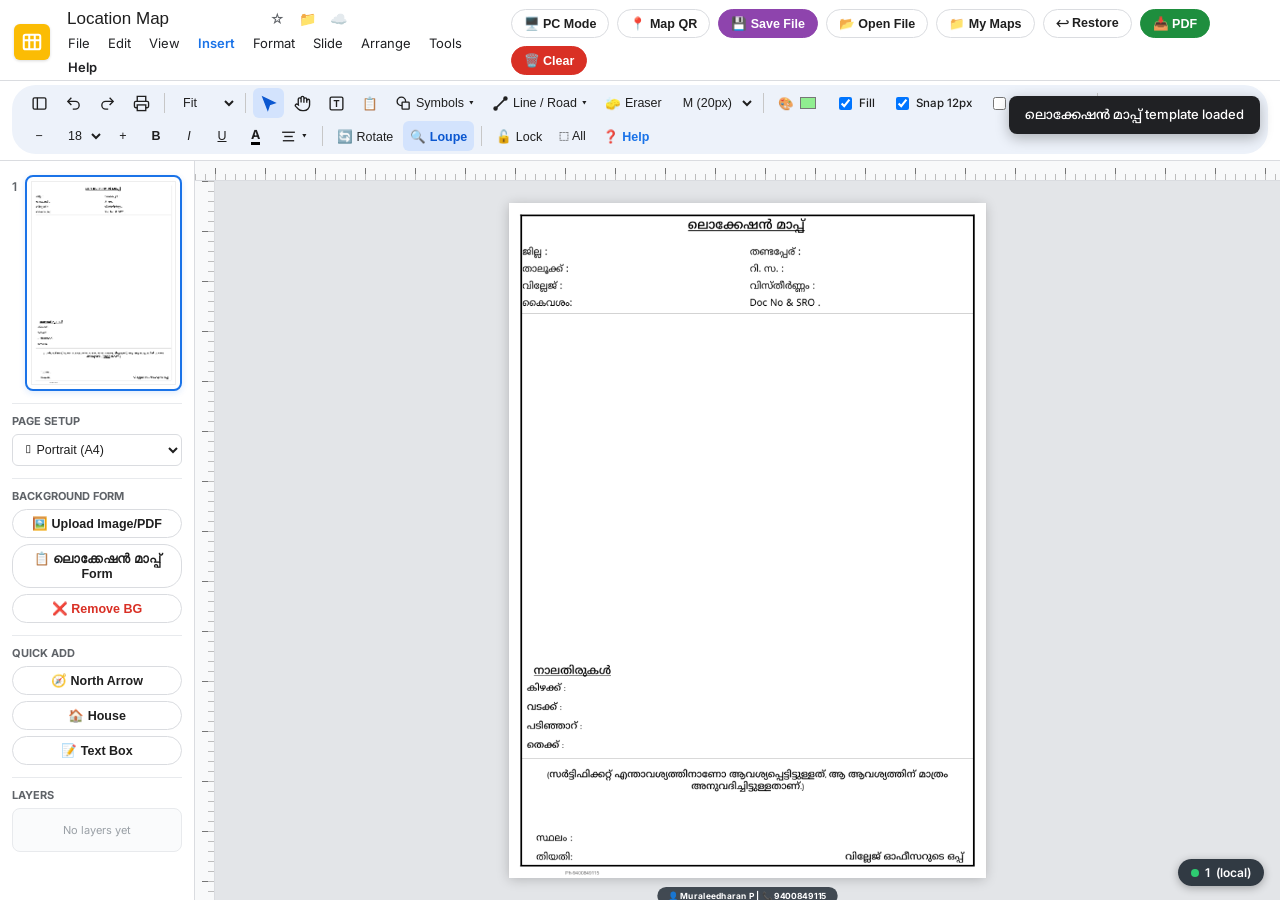
==== index.html @ 3e1736e7 "Add files via upload" ====
<!DOCTYPE html>
<html lang="ml">
<head>
    <meta charset="UTF-8">
    <meta name="viewport" content="width=device-width, initial-scale=1.0, maximum-scale=1.0, user-scalable=no, viewport-fit=cover">
    <meta name="mobile-web-app-capable" content="yes">
    <meta name="apple-mobile-web-app-capable" content="yes">
    <meta name="theme-color" content="#1a73e8">
    <title>Location Map - Master Location Sketch Studio V4.4</title>
    <link rel="manifest" href="manifest.webmanifest">
    <link rel="preconnect" href="https://fonts.googleapis.com">
    <link rel="stylesheet" href="https://fonts.googleapis.com/css2?family=Inter:wght@400;500;600;700&family=Noto+Sans+Malayalam:wght@400;600;700&display=swap">

    <!--
      ========== LIBRARY LOAD OPTIONS ==========
      A) LOCAL (default) — offline + faster after cache on GitHub Pages
      B) CDN — smaller repo; needs internet every cold load
      Use only ONE set. Comment the other.
    -->
    <!-- A) LOCAL -->
    <script src="lib/pdf.min.js"></script>
    <script src="lib/jspdf.umd.min.js"></script>
    <script src="lib/qrcode.min.js"></script>

    <!-- B) CDN (uncomment these 3 and comment LOCAL block above)
    <script src="https://cdnjs.cloudflare.com/ajax/libs/pdf.js/2.16.105/pdf.min.js"></script>
    <script src="https://cdnjs.cloudflare.com/ajax/libs/jspdf/2.5.1/jspdf.umd.min.js"></script>
    <script src="https://cdnjs.cloudflare.com/ajax/libs/qrcodejs/1.0.0/qrcode.min.js"></script>
    -->

    <link rel="stylesheet" href="style.css">
</head>
<body>

    <!-- ================= GOOGLE SLIDES STYLE TOP HEADER ================= -->
    <header class="g-header">
        <div class="g-title-row">
            <div class="g-brand-left">
                <div class="g-doc-icon" title="Location Sketch Map Studio" onclick="resetZoomAndPan()">
                    <svg viewBox="0 0 24 24">
                        <rect x="3" y="4" width="18" height="16" rx="2"/>
                        <path d="M9 4v16M15 4v16M3 10h18"/>
                    </svg>
                </div>
                <div class="g-title-stack">
                    <div class="g-title-input-row">
                        <input type="text" id="docTitleInput" class="g-doc-title" value="Location Map" title="Rename Map">
                        <span class="g-status-icon" title="Star Document" onclick="this.textContent = this.textContent === '☆' ? '★' : '☆'">☆</span>
                        <span class="g-status-icon" title="Saved Maps Folder" onclick="openSavedMapsPanel()">📁</span>
                        <span class="g-status-icon" title="Auto-saved in Browser Storage">☁️</span>
                    </div>
                    <!-- Google Slides Menu Bar -->
                    <nav class="g-menubar">
                        <div class="g-menu-item" onclick="openMenuDropdown(event, 'fileMenu')">File</div>
                        <div class="g-menu-item" onclick="openMenuDropdown(event, 'editMenu')">Edit</div>
                        <div class="g-menu-item" onclick="openMenuDropdown(event, 'viewMenu')">View</div>
                        <div class="g-menu-item" onclick="openMenuDropdown(event, 'insertMenu')" style="font-weight:600; color:#1a73e8;">Insert</div>
                        <div class="g-menu-item" onclick="openMenuDropdown(event, 'formatMenu')">Format</div>
                        <div class="g-menu-item" onclick="openMenuDropdown(event, 'slideMenu')">Slide</div>
                        <div class="g-menu-item" onclick="openMenuDropdown(event, 'arrangeMenu')">Arrange</div>
                        <div class="g-menu-item" onclick="openMenuDropdown(event, 'toolsMenu')">Tools</div>
                        <div class="g-menu-item" onclick="openMenuDropdown(event, 'helpMenu')" style="font-weight:600;">Help</div>
                    </nav>
                </div>
            </div>

            <!-- Quick Save & Mode Actions -->
            <div class="g-header-right">
                <button class="g-pill-btn" id="deviceModeBtn" onclick="toggleDeviceMode()">🖥️ PC Mode</button>
                <button class="g-pill-btn" onclick="openModal('qrModal')">📍 Map QR</button>
                <button class="g-pill-btn purple" onclick="window.saveToLocationMapFolder()" title="Save into Downloads/Location Map folder (or pick folder)">💾 Save File</button>
                <button class="g-pill-btn" onclick="window.openFromLocationMapFolder()" title="Open .lsm.json from Location Map folder">📂 Open File</button>
                <button class="g-pill-btn" onclick="openSavedMapsPanel()">📁 My Maps</button>
                <button class="g-pill-btn" onclick="restoreLastWork()" title="Restore work before accidental file load">↩ Restore</button>
                <button class="g-pill-btn success" onclick="compileAndSavePDF()">📥 PDF</button>
                <button class="g-pill-btn danger" onclick="openModal('clearConfirmModal')">🗑️ Clear</button>
            </div>
        </div>
    </header>

    <!-- ================= GOOGLE SLIDES / DRAWINGS ICON TOOLBAR ================= -->
    <div class="g-toolbar-wrap">
        <div class="g-toolbar">
            <!-- Sidebar Toggle & Undo/Redo/Print -->
            <button class="tb-btn" onclick="toggleSidebar()" title="Toggle Slide Thumbnail Panel">
                <svg viewBox="0 0 24 24"><rect x="3" y="4" width="18" height="16" rx="2"/><line x1="9" y1="4" x2="9" y2="20"/></svg>
            </button>
            <button class="tb-btn" onclick="undoLast()" title="Undo Line/Erase (Ctrl+Z)">
                <svg viewBox="0 0 24 24"><path d="M9 14 4 9l5-5"/><path d="M4 9h10.5a5.5 5.5 0 0 1 5.5 5.5v0a5.5 5.5 0 0 1-5.5 5.5H11"/></svg>
            </button>
            <button class="tb-btn" onclick="redoLast()" title="Redo Line/Erase (Ctrl+Y)">
                <svg viewBox="0 0 24 24"><path d="m15 14 5-5-5-5"/><path d="M20 9H9.5A5.5 5.5 0 0 0 4 14.5v0A5.5 5.5 0 0 0 9.5 20H13"/></svg>
            </button>
            <button class="tb-btn" onclick="compileAndSavePDF()" title="Print / Export A4 PDF">
                <svg viewBox="0 0 24 24"><path d="M6 9V2h12v7"/><path d="M6 18H4a2 2 0 0 1-2-2v-5a2 2 0 0 1 2-2h16a2 2 0 0 1 2 2v5a2 2 0 0 1-2 2h-2"/><rect x="6" y="14" width="12" height="8"/></svg>
            </button>

            <div class="tb-sep"></div>

            <!-- Zoom Select -->
            <select id="zoomSelect" class="tb-select" onchange="applyPresetZoom(this.value)" title="Zoom Level">
                <option value="fit" selected>Fit</option>
                <option value="0.5">50%</option>
                <option value="0.75">75%</option>
                <option value="1">100%</option>
                <option value="1.25">125%</option>
                <option value="1.5">150%</option>
                <option value="2">200%</option>
            </select>

            <div class="tb-sep"></div>

            <!-- Select / Move Items Cursor (Google Slides Blue Pointer Icon) -->
            <button id="selectToolBtn" class="tb-btn active" onclick="activateSelectTool()" title="Select / Move Items & Symbols">
                <svg viewBox="0 0 24 24"><path d="m4 3 7 18 2.5-7.5L21 11z" fill="currentColor"/></svg>
            </button>

            <!-- Pan / Hand Tool -->
            <button id="panToolBtn" class="tb-btn" onclick="activatePanTool()" title="Pan / Move Page">
                <svg viewBox="0 0 24 24"><path d="M18 11V6a2 2 0 0 0-4 0v5M14 10V4a2 2 0 0 0-4 0v6M10 10.5V6a2 2 0 0 0-4 0v8"/><path d="M18 8a2 2 0 1 1 4 0v6a8 8 0 0 1-8 8h-2c-2.8 0-4.5-.86-5.99-2.34l-3.6-3.6a2 2 0 0 1 2.83-2.82L7 15"/></svg>
            </button>

            <!-- Text Box Button (Google Slides style: click then drag to size) + Paste -->
            <button id="textToolBtn" class="tb-btn" onclick="activateTextTool()" title="Text Box — click & drag on map to set size (Google Slides style)">
                <svg viewBox="0 0 24 24"><rect x="3" y="3" width="18" height="18" rx="2"/><path d="M8 8h8M12 8v9"/></svg>
            </button>
            <button class="tb-btn" onclick="pasteTextFromClipboard()" title="Paste Text with Font from Word/Clipboard">
                📋
            </button>

            <!-- INSERT SHAPE & SURVEY SYMBOLS BUTTON (Circle+Square icon from screenshot) -->
            <button id="shapeDropdownBtn" class="tb-btn" onclick="openMenuDropdown(event, 'shapeSymbolsMenu')" title="Shapes & Survey Conventional Symbols">
                <svg viewBox="0 0 24 24">
                    <circle cx="9" cy="9" r="6"/>
                    <rect x="10" y="10" width="10" height="10" rx="1" fill="#edf2fa"/>
                </svg>
                <span>Symbols</span>
                <span style="font-size:10px;">▾</span>
            </button>

            <!-- INSERT LINE & DOUBLE ROAD LINE DROPDOWN BUTTON (Diagonal Line icon from screenshot) -->
            <button id="lineDropdownBtn" class="tb-btn" onclick="openMenuDropdown(event, 'lineToolsMenu')" title="Line, Connectors & Double-Line Roads">
                <svg viewBox="0 0 24 24">
                    <circle cx="5" cy="19" r="2.2" fill="currentColor"/>
                    <circle cx="19" cy="5" r="2.2" fill="currentColor"/>
                    <line x1="6.5" y1="17.5" x2="17.5" y2="6.5" stroke-width="2.2"/>
                </svg>
                <span id="activeLineLabel">Line / Road</span>
                <span style="font-size:10px;">▾</span>
            </button>

            <!-- Eraser Button -->
            <button id="eraserToggleBtn" class="tb-btn" onclick="toggleEraserMode()" title="Eraser Tool">
                🧽 <span id="eraserStatusText">Eraser</span>
            </button>
            <select id="eraserSize" class="tb-select" onchange="updateEraserSize()" title="Eraser Size">
                <option value="12">S (12px)</option>
                <option value="20" selected>M (20px)</option>
                <option value="34">L (34px)</option>
            </select>

            <div class="tb-sep"></div>

            <!-- Line / Polygon Color & Straight Lock -->
            <label class="tb-btn" title="Polygon / Shape Fill Color">
                🎨 <input type="color" id="polygonFillColor" value="#90EE90" style="width:20px;height:20px;border:none;padding:0;background:transparent;cursor:pointer;">
            </label>
            <label class="tb-btn" style="font-size:11.5px;" title="Enable Polygon Interior Fill">
                <input type="checkbox" id="polygonFillEnabled" checked> Fill
            </label>
            <label class="tb-btn" style="font-size:11.5px;" title="Magnetic snap 12px — endpoints & vertices lock when close">
                <input type="checkbox" id="straightMode" checked> Snap 12px
            </label>
            <label class="tb-btn" style="font-size:11.5px;" title="Road middle dashed line (− − − −) between the two road edges">
                <input type="checkbox" id="roadCenterLine"> Center − − −
            </label>

            <div class="tb-sep"></div>

            <!-- TEXT FORMATTING: Font Family, Size, B, I, U, Color, Text Align, Line Spacing -->
            <select id="fontFamilySelect" class="tb-select" style="max-width:125px;" title="Font Family">
                <option value="Arial" selected>Arial</option>
                <option value="'Noto Sans Malayalam', Arial">Malayalam (Noto)</option>
                <option value="Times New Roman">Times New Roman</option>
                <option value="Georgia">Georgia</option>
                <option value="Verdana">Verdana</option>
                <option value="Tahoma">Tahoma</option>
                <option value="Trebuchet MS">Trebuchet MS</option>
                <option value="Courier New">Courier New</option>
                <option value="Impact">Impact</option>
            </select>

            <button class="tb-btn" onclick="stepFontSize(-2)" title="Decrease Font Size">−</button>
            <select id="fontSizeSelect" class="tb-select" title="Font Size">
                <option value="9px">9</option>
                <option value="10px">10</option>
                <option value="11px">11</option>
                <option value="12px">12</option>
                <option value="14px">14</option>
                <option value="16px">16</option>
                <option value="18px" selected>18</option>
                <option value="20px">20</option>
                <option value="24px">24</option>
                <option value="28px">28</option>
                <option value="32px">32</option>
                <option value="42px">42</option>
            </select>
            <button class="tb-btn" onclick="stepFontSize(2)" title="Increase Font Size">+</button>

            <button class="tb-btn" id="boldBtn" onclick="toggleTextFormat('bold')" title="Bold" style="font-weight:700;">B</button>
            <button class="tb-btn" id="italicBtn" onclick="toggleTextFormat('italic')" title="Italic" style="font-style:italic;">I</button>
            <button class="tb-btn" id="underlineBtn" onclick="toggleTextFormat('underline')" title="Underline" style="text-decoration:underline;">U</button>
            <label class="tb-btn" title="Text Color">
                <span style="font-weight:700;border-bottom:3px solid #000;" id="textColorIndicator">A</span>
                <input type="color" id="textColorPicker" value="#000000" onchange="applyTextColor(this.value)" style="width:0;height:0;opacity:0;position:absolute;">
            </label>

            <!-- Text & Line Alignment Dropdown -->
            <button class="tb-btn" onclick="openMenuDropdown(event, 'alignMenu')" title="Text Align, Line Spacing & Item Alignment">
                <svg viewBox="0 0 24 24"><line x1="3" y1="6" x2="21" y2="6"/><line x1="6" y1="12" x2="18" y2="12"/><line x1="4" y1="18" x2="20" y2="18"/></svg>
                <span style="font-size:10px;">▾</span>
            </button>

            <div class="tb-sep"></div>

            <!-- Rotate & Zoom Loupe Toggles -->
            <button id="rotateToggleBtn" class="tb-btn" onclick="toggleRotateTab()" title="Show Rotation Sliders on Symbols/Text">
                🔄 Rotate
            </button>
            <button id="magnifierToggleBtn" class="tb-btn active" onclick="toggleMagnifier()" title="2x Magnifier Zoom Box while Drawing">
                🔍 Loupe
            </button>
            <div class="tb-sep"></div>
            <button id="drawingLockBtn" class="tb-btn" onclick="toggleDrawingLock()" title="Lock drawings — only Select, Group, Move, Resize, Delete allowed">
                🔓 Lock
            </button>
            <button class="tb-btn" onclick="selectAllPaths()" title="Select all drawings">⬚ All</button>
            <button class="tb-btn" onclick="openHelpModal()" title="How to use this tool" style="font-weight:600;color:#1a73e8;">❓ Help</button>
        </div>
    </div>

    <!-- ================= DROPDOWN 1: LINE & DOUBLE-LINE ROAD MENU (Matches Screenshot + Survey Roads) ================= -->
    <div id="lineToolsMenu" class="g-dropdown" style="width: 295px;">
        <div class="g-dd-header">Google Drawing Lines & Connectors</div>
        <div class="g-dd-item" data-line="basicLine" onclick="selectDrawingLine('basicLine', 'Line')">
            <span class="dd-icon"><svg width="18" height="18" viewBox="0 0 24 24"><circle cx="5" cy="19" r="2.5"/><circle cx="19" cy="5" r="2.5"/><line x1="5" y1="19" x2="19" y2="5" stroke="#202124" stroke-width="2"/></svg></span>
            <span>Line</span>
            <span class="dd-shortcut">Straight</span>
        </div>
        <div class="g-dd-item" data-line="pointerArrow" onclick="selectDrawingLine('pointerArrow', 'Arrow')">
            <span class="dd-icon"><svg width="18" height="18" viewBox="0 0 24 24"><line x1="5" y1="19" x2="19" y2="5" stroke="#202124" stroke-width="2"/><polyline points="10 5 19 5 19 14" fill="none" stroke="#202124" stroke-width="2"/></svg></span>
            <span>Arrow</span>
            <span class="dd-shortcut">Pointer</span>
        </div>
        <div class="g-dd-item" data-line="elbowConnector" onclick="selectDrawingLine('elbowConnector', 'Elbow Connector')">
            <span class="dd-icon"><svg width="18" height="18" viewBox="0 0 24 24"><circle cx="4" cy="19" r="2"/><circle cx="20" cy="5" r="2"/><polyline points="4 19 12 19 12 5 20 5" fill="none" stroke="#202124" stroke-width="2"/></svg></span>
            <span>Elbow Connector</span>
            <span class="dd-shortcut">90° Bend</span>
        </div>
        <div class="g-dd-item" data-line="curvedConnector" onclick="selectDrawingLine('curvedConnector', 'Curved Connector')">
            <span class="dd-icon"><svg width="18" height="18" viewBox="0 0 24 24"><circle cx="4" cy="19" r="2"/><circle cx="20" cy="5" r="2"/><path d="M4 19 C 12 19, 12 5, 20 5" fill="none" stroke="#202124" stroke-width="2"/></svg></span>
            <span>Curved Connector</span>
            <span class="dd-shortcut">Smooth</span>
        </div>
        <div class="g-dd-item" data-line="curveLine" onclick="selectDrawingLine('curveLine', 'Curve')">
            <span class="dd-icon"><svg width="18" height="18" viewBox="0 0 24 24"><path d="M3 17 C 8 5, 16 22, 21 7" fill="none" stroke="#202124" stroke-width="2"/></svg></span>
            <span>Curve</span>
            <span class="dd-shortcut">Multi-Pt</span>
        </div>
        <div class="g-dd-item" data-line="polylineTool" onclick="selectDrawingLine('polylineTool', 'Polyline')">
            <span class="dd-icon"><svg width="18" height="18" viewBox="0 0 24 24"><polyline points="4 18 9 7 16 15 20 5" fill="none" stroke="#202124" stroke-width="2"/><circle cx="9" cy="7" r="2"/><circle cx="16" cy="15" r="2"/></svg></span>
            <span>Polyline</span>
            <span class="dd-shortcut">Click Pts</span>
        </div>
        <div class="g-dd-item" data-line="polygonTool" onclick="selectDrawingLine('polygonTool', '🟩 Polygon')">
            <span class="dd-icon"><svg width="18" height="18" viewBox="0 0 24 24"><polygon points="12 3 21 9 18 20 6 20 3 9" fill="rgba(144,238,144,0.5)" stroke="#202124" stroke-width="2"/></svg></span>
            <span>🟩 Polygon (with Fill)</span>
            <span class="dd-shortcut">Click Pts</span>
        </div>
        <div class="g-dd-item" data-line="scribbleTool" onclick="selectDrawingLine('scribbleTool', 'Scribble')">
            <span class="dd-icon"><svg width="18" height="18" viewBox="0 0 24 24"><path d="M3 15c3-6 6 6 9 0s6 4 9-3" fill="none" stroke="#202124" stroke-width="2"/></svg></span>
            <span>Scribble</span>
            <span class="dd-shortcut">Freehand</span>
        </div>

        <div class="g-dd-sep"></div>
        <div class="g-dd-header">🛣️ Double-Line Roads & Survey Lines</div>

        <div class="g-dd-item selected" data-line="nh" onclick="selectDrawingLine('nh', '🛣️ NH Road')">
            <span class="dd-icon"><svg width="22" height="14" viewBox="0 0 24 14"><line x1="1" y1="3" x2="23" y2="3" stroke="#000" stroke-width="2.2"/><line x1="1" y1="11" x2="23" y2="11" stroke="#000" stroke-width="2.2"/></svg></span>
            <span>🛣️ NH Road (Double Line - Wide)</span>
        </div>
        <div class="g-dd-item" id="customRoadItem" data-line="custom" onclick="selectCustomRoad()" title="Draw a road of any width — black edge lines stay 1.75 px">
            <span class="dd-icon"><svg width="22" height="16" viewBox="0 0 24 16"><line x1="1" y1="2" x2="23" y2="2" stroke="#000" stroke-width="2"/><line x1="1" y1="14" x2="23" y2="14" stroke="#000" stroke-width="2"/></svg></span>
            <span>🛣️ Custom Road</span>
            <span class="dd-shortcut custom-road-ctl" onclick="event.stopPropagation()">
                <input type="number" id="customRoadWidth" min="6" max="150" step="1" value="30" aria-label="Custom road width in pixels"
                       oninput="updateCustomRoadInfo()"
                       onkeydown="event.stopPropagation(); if (event.key === 'Enter') { event.preventDefault(); selectCustomRoad(); }"> px
            </span>
        </div>
        <div id="customRoadInfo" class="custom-road-info"></div>
        <div class="g-dd-item" data-line="sh" onclick="selectDrawingLine('sh', '🛤️ SH Road')">
            <span class="dd-icon"><svg width="22" height="14" viewBox="0 0 24 14"><line x1="1" y1="4" x2="23" y2="4" stroke="#000" stroke-width="2"/><line x1="1" y1="10" x2="23" y2="10" stroke="#000" stroke-width="2"/></svg></span>
            <span>🛤️ SH Road (State Highway)</span>
        </div>
        <div class="g-dd-item" data-line="pwd" onclick="selectDrawingLine('pwd', 'PWD Road')">
            <span class="dd-icon"><svg width="22" height="14" viewBox="0 0 24 14"><line x1="1" y1="4.5" x2="23" y2="4.5" stroke="#000" stroke-width="1.8"/><line x1="1" y1="9.5" x2="23" y2="9.5" stroke="#000" stroke-width="1.8"/></svg></span>
            <span>PWD Road (Double Line)</span>
        </div>
        <div class="g-dd-item" data-line="panchayat" onclick="selectDrawingLine('panchayat', 'Panchayat Road')">
            <span class="dd-icon"><svg width="22" height="14" viewBox="0 0 24 14"><line x1="1" y1="5" x2="23" y2="5" stroke="#000" stroke-width="1.5"/><line x1="1" y1="9" x2="23" y2="9" stroke="#000" stroke-width="1.5"/></svg></span>
            <span>Panchayat Road (Double Line)</span>
        </div>
        <div class="g-dd-item" data-line="mud" onclick="selectDrawingLine('mud', 'Mud Road')">
            <span class="dd-icon"><svg width="22" height="14" viewBox="0 0 24 14"><line x1="1" y1="4.5" x2="23" y2="4.5" stroke="#000" stroke-width="1.5" stroke-dasharray="4 3"/><line x1="1" y1="9.5" x2="23" y2="9.5" stroke="#000" stroke-width="1.5" stroke-dasharray="4 3"/></svg></span>
            <span>Mud Road (Dashed Double Line)</span>
        </div>
        <div class="g-dd-item" data-line="path" onclick="selectDrawingLine('path', '🚶 Foot Path')">
            <span class="dd-icon"><svg width="22" height="14" viewBox="0 0 24 14"><line x1="1" y1="7" x2="23" y2="7" stroke="#000" stroke-width="2" stroke-dasharray="2 3"/></svg></span>
            <span>🚶 Foot Path (Dotted)</span>
        </div>
        <div class="g-dd-item" data-line="stream" onclick="selectDrawingLine('stream', '🌊 Stream')">
            <span class="dd-icon"><svg width="22" height="14" viewBox="0 0 24 14"><line x1="1" y1="7" x2="23" y2="7" stroke="#1769aa" stroke-width="5"/><line x1="1" y1="7" x2="23" y2="7" stroke="#b8d8ef" stroke-width="2.4"/></svg></span>
            <span>🌊 Stream / Canal (Blue Double)</span>
        </div>
        <div class="g-dd-item" data-line="railway" onclick="selectDrawingLine('railway', '🚂 Railway')">
            <span class="dd-icon"><svg width="22" height="14" viewBox="0 0 24 14"><line x1="1" y1="4.5" x2="23" y2="4.5" stroke="#000" stroke-width="1.4"/><line x1="1" y1="9.5" x2="23" y2="9.5" stroke="#000" stroke-width="1.4"/><line x1="5" y1="2.5" x2="5" y2="11.5" stroke="#000" stroke-width="1.4"/><line x1="12" y1="2.5" x2="12" y2="11.5" stroke="#000" stroke-width="1.4"/><line x1="19" y1="2.5" x2="19" y2="11.5" stroke="#000" stroke-width="1.4"/></svg></span>
            <span>🚂 Railway Track</span>
        </div>
        <div class="g-dd-item" data-line="electricLine" onclick="selectDrawingLine('electricLine', '⚡ Electric Line')">
            <span class="dd-icon">⚡</span>
            <span>⚡ Electric Line</span>
        </div>
        <div class="g-dd-item" data-line="plotLine" onclick="selectDrawingLine('plotLine', '🟥 Plot Line')">
            <span class="dd-icon"><svg width="22" height="14" viewBox="0 0 24 14"><line x1="1" y1="7" x2="23" y2="7" stroke="red" stroke-width="2.5"/></svg></span>
            <span>🟥 Plot Boundary Line (Red)</span>
        </div>
        <div class="g-dd-item" data-line="squarePlot" onclick="selectDrawingLine('squarePlot', '🟩 Square Plot')">
            <span class="dd-icon">🟩</span>
            <span>🟩 Square Plot / Polygon Box</span>
        </div>
    </div>

    <!-- ================= DROPDOWN 2: SHAPES & SURVEY SYMBOLS MEGA MENU ================= -->
    <div id="shapeSymbolsMenu" class="g-dropdown symbols-mega-panel">
        <div class="symbols-controls-bar">
            <select id="iconSizeSelect" class="tb-select" style="border:1px solid #dadce0;" title="Symbol Size">
                <option value="small">Small</option>
                <option value="medium" selected>Medium</option>
                <option value="large">Large</option>
            </select>
            <select id="labelFontSize" class="tb-select" style="border:1px solid #dadce0;" title="Label Font Size">
                <option value="9px">Label 9px</option>
                <option value="11px" selected>Label 11px</option>
                <option value="13px">Label 13px</option>
                <option value="15px">Label 15px</option>
            </select>
        </div>
        <div class="symbol-tabs">
            <button type="button" class="symbol-tab active" data-symbol-tab="builtin">Built-in symbols</button>
            <button type="button" class="symbol-tab" data-symbol-tab="online">🌐 Online search</button>
        </div>
        <div id="builtInSymbolsSection">
            <div class="symbols-controls-bar" style="border-bottom:none;margin-bottom:4px;padding-bottom:4px;">
                <input type="text" id="symbolSearchInput" class="symbols-search" placeholder="🔍 Search built-in (House, Door, Fridge, Scooter…)" autocomplete="off">
            </div>
            <div class="g-dd-header" style="padding-left:2px;">Click a symbol to place on map</div>
            <div id="symbolsGridContainer" class="symbols-grid"></div>
        </div>
        <div id="onlineSymbolsSection" style="display:none;">
            <div class="symbols-controls-bar" style="border-bottom:none;margin-bottom:4px;padding-bottom:4px;">
                <input type="text" id="onlineSymbolSearchInput" class="symbols-search" placeholder="Search online: door, vathil, kinar, ambalam, വീട്…" autocomplete="off">
                <button type="button" id="onlineSymbolSearchBtn" class="tb-btn" style="flex-shrink:0;padding:6px 12px;">Search</button>
            </div>
            <div id="onlineSymbolChips" class="online-chips"></div>
            <div id="onlineSymbolsStatus" style="font-size:11px;color:#5f6368;padding:4px 6px;">Type a word (English / Manglish / Malayalam) and press Search / Enter (needs internet)</div>
            <div id="onlineSymbolsGrid" class="symbols-grid online-symbols-grid"></div>
        </div>
    </div>

    <!-- ================= DROPDOWN 3: ALIGNMENT & LINE SPACING MENU ================= -->
    <div id="alignMenu" class="g-dropdown" style="width: 235px;">
        <div class="g-dd-header">Text Horizontal Align</div>
        <div class="g-dd-item" onclick="setTextAlignment('left')"><span>⬅️ Align Left</span></div>
        <div class="g-dd-item" onclick="setTextAlignment('center')"><span>↔️ Align Center</span></div>
        <div class="g-dd-item" onclick="setTextAlignment('right')"><span>➡️ Align Right</span></div>
        <div class="g-dd-item" onclick="setTextAlignment('justify')"><span>☰ Justify</span></div>

        <div class="g-dd-sep"></div>
        <div class="g-dd-header">Line Spacing (Height)</div>
        <div class="g-dd-item" onclick="setTextLineHeight('1.0')"><span>1.0 Single</span></div>
        <div class="g-dd-item" onclick="setTextLineHeight('1.25')"><span>1.25 Compact</span></div>
        <div class="g-dd-item" onclick="setTextLineHeight('1.5')"><span>1.5 Normal</span></div>
        <div class="g-dd-item" onclick="setTextLineHeight('2.0')"><span>2.0 Double</span></div>

        <div class="g-dd-sep"></div>
        <div class="g-dd-header">Selected Item Page Alignment</div>
        <div class="g-dd-item" onclick="alignSelectedItemOnPage('left')"><span>⇤ Align Left of Page</span></div>
        <div class="g-dd-item" onclick="alignSelectedItemOnPage('center')"><span> centre Horizontally</span></div>
        <div class="g-dd-item" onclick="alignSelectedItemOnPage('right')"><span>⇥ Align Right of Page</span></div>
        <div class="g-dd-item" onclick="alignSelectedItemOnPage('top')"><span>⇡ Align Top of Page</span></div>
        <div class="g-dd-item" onclick="alignSelectedItemOnPage('middle')"><span>Vertical Center</span></div>
        <div class="g-dd-item" onclick="alignSelectedItemOnPage('bottom')"><span>⇣ Align Bottom of Page</span></div>
    </div>

    <!-- ================= TOP MENU BAR DROPDOWNS (File, Edit, View, Insert, Format, Slide, Arrange, Tools) ================= -->
    <div id="fileMenu" class="g-dropdown">
        <div class="g-dd-item" onclick="openModal('clearConfirmModal');closeAllDropdowns()"><span>📄 New Blank Sketch</span></div>
        <div class="g-dd-item" onclick="loadKeralaRevenueTemplate();closeAllDropdowns()"><span>📋 Load ലൊക്കേഷൻ മാപ്പ് Template</span></div>
        <div class="g-dd-item" onclick="document.getElementById('bgUploader').click();closeAllDropdowns()"><span>🖼️ Upload Background (Image / PDF)</span></div>
        <div class="g-dd-sep"></div>
        <div class="g-dd-item" onclick="window.saveToLocationMapFolder();closeAllDropdowns()"><span>💾 Save to Location Map folder</span><span class="dd-shortcut">Ctrl+S</span></div>
        <div class="g-dd-item" onclick="window.exportOpenableLauncherFile();closeAllDropdowns()"><span>🌐 Export openable file (.lsm.html → opens website)</span></div>
        <div class="g-dd-item" onclick="window.openFromLocationMapFolder();closeAllDropdowns()"><span>📂 Open from Location Map folder</span></div>
        <div class="g-dd-item" onclick="window.openMapProjectFilePicker();closeAllDropdowns()"><span>📂 Open any .lsm.json / .lsm.html</span></div>
        <div class="g-dd-sep"></div>
        <div class="g-dd-item" onclick="saveNamedMapToIDB();closeAllDropdowns()"><span>💾 Save to My Maps (this browser)</span></div>
        <div class="g-dd-item" onclick="saveAsNewMapToIDB();closeAllDropdowns()"><span>💾 Save As new name in My Maps</span></div>
        <div class="g-dd-item" onclick="openSavedMapsPanel();closeAllDropdowns()"><span>📁 My Maps</span></div>
        <div class="g-dd-item" onclick="restoreLastWork();closeAllDropdowns()"><span>↩ Restore last work</span></div>
        <div class="g-dd-sep"></div>
        <div class="g-dd-item" onclick="compileAndSavePDF();closeAllDropdowns()"><span>📥 Download as PDF (A4)</span></div>
        <div class="g-dd-item" onclick="window.printMapPage();closeAllDropdowns()"><span>🖨️ Print / Save as PDF (exact page)</span></div>
        <div class="g-dd-item" onclick="exportMapAsPNG();closeAllDropdowns()"><span>🖼️ Download as PNG Image</span></div>
    </div>

    <div id="editMenu" class="g-dropdown">
        <div class="g-dd-item" onclick="undoLast();closeAllDropdowns()"><span>↩️ Undo Drawing / Erase</span><span class="dd-shortcut">Ctrl+Z</span></div>
        <div class="g-dd-item" onclick="redoLast();closeAllDropdowns()"><span>↪️ Redo Drawing / Erase</span><span class="dd-shortcut">Ctrl+Y</span></div>
        <div class="g-dd-sep"></div>
        <div class="g-dd-item" onclick="undoLastItem();closeAllDropdowns()"><span>↩️ Undo Last Added Symbol/Item</span></div>
        <div class="g-dd-item" onclick="redoLastItem();closeAllDropdowns()"><span>↪️ Redo Last Symbol/Item</span></div>
        <div class="g-dd-sep"></div>
        <div class="g-dd-item" onclick="duplicateSelectedPaths();closeAllDropdowns()"><span>📄 Duplicate selection</span><span class="dd-shortcut">Ctrl+D</span></div>
        <div class="g-dd-item" onclick="pasteTextFromClipboard();closeAllDropdowns()"><span>📋 Paste Text with Formatting</span><span class="dd-shortcut">Ctrl+V</span></div>
        <div class="g-dd-item" onclick="deleteSelectedItem();closeAllDropdowns()"><span>🗑️ Delete Selected Item</span><span class="dd-shortcut">Del</span></div>
        <div class="g-dd-sep"></div>
        <div class="g-dd-item" style="font-size:11px;color:#5f6368;cursor:default;"><span>V Select · H Pan · T Text · E Eraser · R Rotate 90°</span></div>
    </div>

    <div id="viewMenu" class="g-dropdown">
        <div class="g-dd-item" onclick="resetZoomAndPan();closeAllDropdowns()"><span>🔍 Zoom to Fit Page</span></div>
        <div class="g-dd-item" onclick="toggleGridLines();closeAllDropdowns()"><span>📏 Toggle Drawing Grid</span></div>
        <div class="g-dd-item" onclick="toggleMagnifier();closeAllDropdowns()"><span>🔎 Toggle 2x Zoom Loupe</span></div>
        <div class="g-dd-item" onclick="toggleSidebar();closeAllDropdowns()"><span>📑 Toggle Left Thumbnail Panel</span></div>
    </div>

    <!-- INSERT MENU: Directly exposes Text Box, Shape/Survey Symbols, Line/Double-Line Roads, QR Code, Background -->
    <div id="insertMenu" class="g-dropdown" style="width: 260px;">
        <div class="g-dd-item" onclick="activateTextTool();closeAllDropdowns()">
            <span class="dd-icon">📝</span>
            <span>Text Box (drag to size)</span>
        </div>
        <div class="g-dd-item" onclick="closeAllDropdowns();openMenuById('shapeSymbolsMenu', document.getElementById('shapeDropdownBtn'))">
            <span class="dd-icon">🏛️</span>
            <span>Shape & Survey Symbols ▸</span>
        </div>
        <div class="g-dd-item" onclick="closeAllDropdowns();openMenuById('lineToolsMenu', document.getElementById('lineDropdownBtn'))">
            <span class="dd-icon">🛣️</span>
            <span>Line & Double-Line Roads ▸</span>
        </div>
        <div class="g-dd-sep"></div>
        <div class="g-dd-item" onclick="closeAllDropdowns();openModal('qrModal')">
            <span class="dd-icon">📍</span>
            <span>Google Map QR Code</span>
        </div>
        <div class="g-dd-item" onclick="closeAllDropdowns();addQuickSymbol('NORTH_ARROW','North Arrow')">
            <span class="dd-icon">🧭</span>
            <span>North Compass Arrow</span>
        </div>
        <div class="g-dd-item" onclick="closeAllDropdowns();addQuickSymbol('PLOT_MARKER','Main Plot')">
            <span class="dd-icon">📐</span>
            <span>Main Plot Marker</span>
        </div>
        <div class="g-dd-sep"></div>
        <div class="g-dd-item" onclick="closeAllDropdowns();document.getElementById('bgUploader').click()">
            <span class="dd-icon">🖼️</span>
            <span>Background Image / PDF</span>
        </div>
    </div>

    <div id="formatMenu" class="g-dropdown">
        <div class="g-dd-item" onclick="toggleTextFormat('bold');closeAllDropdowns()"><span><b>B</b> Bold Text</span></div>
        <div class="g-dd-item" onclick="toggleTextFormat('italic');closeAllDropdowns()"><span><i>I</i> Italic Text</span></div>
        <div class="g-dd-item" onclick="toggleTextFormat('underline');closeAllDropdowns()"><span><u>U</u> Underline Text</span></div>
        <div class="g-dd-sep"></div>
        <div class="g-dd-item" onclick="setTextAlignment('left');closeAllDropdowns()"><span>⬅️ Align Left</span></div>
        <div class="g-dd-item" onclick="setTextAlignment('center');closeAllDropdowns()"><span>↔️ Align Center</span></div>
        <div class="g-dd-item" onclick="setTextAlignment('right');closeAllDropdowns()"><span>➡️ Align Right</span></div>
    </div>

    <div id="slideMenu" class="g-dropdown">
        <div class="g-dd-item" onclick="setOrientationValue('portrait');closeAllDropdowns()"><span>▯ Portrait Page (A4)</span></div>
        <div class="g-dd-item" onclick="setOrientationValue('landscape');closeAllDropdowns()"><span>▭ Landscape Page (A4)</span></div>
        <div class="g-dd-sep"></div>
        <div class="g-dd-item" onclick="loadKeralaRevenueTemplate();closeAllDropdowns()"><span>📄 Apply ലൊക്കേഷൻ മാപ്പ് Form</span></div>
        <div class="g-dd-item" onclick="removeUploadedBackground();closeAllDropdowns()"><span>❌ Clear Background Template</span></div>
    </div>

    <div id="arrangeMenu" class="g-dropdown">
        <div class="g-dd-header">Order</div>
        <div class="g-dd-item" onclick="window.arrangeBringToFront();closeAllDropdowns()"><span>⬆️ Bring to front</span></div>
        <div class="g-dd-item" onclick="window.arrangeBringForward();closeAllDropdowns()"><span>🔼 Bring forward</span></div>
        <div class="g-dd-item" onclick="window.arrangeSendBackward();closeAllDropdowns()"><span>🔽 Send backward</span></div>
        <div class="g-dd-item" onclick="window.arrangeSendToBack();closeAllDropdowns()"><span>⬇️ Send to back</span></div>
        <div class="g-dd-sep"></div>
        <div class="g-dd-item" onclick="toggleRotateTab();closeAllDropdowns()"><span>🔄 Toggle Rotation Sliders</span></div>
        <div class="g-dd-item" onclick="alignSelectedItemOnPage('center');closeAllDropdowns()"><span>↔️ Center Item Horizontally</span></div>
        <div class="g-dd-item" onclick="alignSelectedItemOnPage('middle');closeAllDropdowns()"><span>↕️ Center Item Vertically</span></div>
    </div>

    <div id="toolsMenu" class="g-dropdown">
        <div class="g-dd-item" onclick="toggleEraserMode();closeAllDropdowns()"><span>🧽 Toggle Eraser Mode</span></div>
        <div class="g-dd-item" onclick="openModal('qrModal');closeAllDropdowns()"><span>📍 Location QR Generator</span></div>
        <div class="g-dd-item" onclick="toggleDeviceMode();closeAllDropdowns()"><span>📱 Switch PC / Mobile Touch Mode</span></div>
    </div>

    <div id="helpMenu" class="g-dropdown" style="width:300px;">
        <div class="g-dd-header">Location Map — Help</div>
        <div class="g-dd-item" onclick="openHelpModal();closeAllDropdowns()">
            <span class="dd-icon">📖</span>
            <span>Full user guide</span>
        </div>
        <div class="g-dd-item" onclick="openTutorialVideo();closeAllDropdowns()">
            <span class="dd-icon">🎬</span>
            <span>Video tutorial (English)</span>
        </div>
        <div class="g-dd-sep"></div>
        <div class="g-dd-item" onclick="openHelpModal();closeAllDropdowns()">
            <span class="dd-icon">🛣️</span>
            <span>Roads, lines & center dash</span>
        </div>
        <div class="g-dd-item" onclick="openHelpModal();closeAllDropdowns()">
            <span class="dd-icon">🔲</span>
            <span>Select, group, move, resize</span>
        </div>
        <div class="g-dd-item" onclick="openHelpModal();closeAllDropdowns()">
            <span class="dd-icon">🔒</span>
            <span>Drawing lock</span>
        </div>
        <div class="g-dd-item" onclick="openHelpModal();closeAllDropdowns()">
            <span class="dd-icon">📝</span>
            <span>Text, symbols & export</span>
        </div>
        <div class="g-dd-sep"></div>
        <div class="g-dd-item" onclick="openHelpModal();closeAllDropdowns()">
            <span class="dd-icon">❓</span>
            <span>About this application</span>
        </div>
    </div>

    <!-- Hidden File Input for Background Image / PDF -->
    <input type="file" id="mapProjectUploader" accept=".lsm.json,.lsm.html,.json,.html,application/json,text/json,text/html" style="display:none;">
    <input type="file" id="bgUploader" accept="image/*,application/pdf" style="display:none;">
    <!-- Hidden Road Type Select for compatibility -->
    <select id="roadType" style="display:none;">
        <option value="nh" selected>NH</option>
        <option value="sh">SH</option>
        <option value="pwd">PWD</option>
        <option value="panchayat">Panchayat</option>
        <option value="mud">Mud</option>
        <option value="path">Path</option>
        <option value="stream">Stream</option>
        <option value="railway">Railway</option>
        <option value="electricLine">Electric</option>
        <option value="plotLine">Plot</option>
        <option value="squarePlot">Square Plot</option>
        <option value="pointerArrow">Arrow</option>
        <option value="basicLine">Line</option>
        <option value="elbowConnector">Elbow Connector</option>
        <option value="curvedConnector">Curved Connector</option>
        <option value="curveLine">Curve</option>
        <option value="polylineTool">Polyline</option>
        <option value="polygonTool">Polygon</option>
        <option value="scribbleTool">Scribble</option>
    </select>

    <!-- ================= MAIN STUDIO WORKSPACE ================= -->
    <div class="studio-body">
        <!-- Left Thumbnail Sidebar (Matches Google Slides Screenshot) -->
        <aside class="slide-sidebar" id="slideSidebar">
            <div class="slide-thumb-row">
                <span class="slide-num">1</span>
                <div class="slide-thumb-box" onclick="resetZoomAndPan()" title="Click to Center Page">
                    <canvas id="thumbCanvas" width="150" height="212"></canvas>
                </div>
            </div>

            <div class="sidebar-section">
                <span class="sidebar-label">Page Setup</span>
                <select id="pageOrientation" class="tb-select" style="border:1px solid #dadce0;width:100%;height:32px;" onchange="changePageOrientation()">
                    <option value="portrait" selected>▯ Portrait (A4)</option>
                    <option value="landscape">▭ Landscape (A4)</option>
                </select>
            </div>

            <div class="sidebar-section">
                <span class="sidebar-label">Background Form</span>
                <button class="g-pill-btn" style="width:100%;justify-content:center;" onclick="document.getElementById('bgUploader').click()">🖼️ Upload Image/PDF</button>
                <button class="g-pill-btn" style="width:100%;justify-content:center;" onclick="loadKeralaRevenueTemplate()">📋 ലൊക്കേഷൻ മാപ്പ് Form</button>
                <button class="g-pill-btn" style="width:100%;justify-content:center;color:#d93025;" onclick="removeUploadedBackground()">❌ Remove BG</button>
            </div>

            <div class="sidebar-section">
                <span class="sidebar-label">Quick Add</span>
                <button class="g-pill-btn" style="width:100%;justify-content:center;" onclick="addQuickSymbol('NORTH_ARROW','North Arrow')">🧭 North Arrow</button>
                <button class="g-pill-btn" style="width:100%;justify-content:center;" onclick="addQuickSymbol('HOUSE','House')">🏠 House</button>
                <button class="g-pill-btn" style="width:100%;justify-content:center;" onclick="activateTextTool()">📝 Text Box</button>
            </div>

            <div class="sidebar-section layer-section">
                <span class="sidebar-label">Layers</span>
                <div id="layerListPanel" class="layer-list-panel">
                    <div class="layer-empty">No layers yet</div>
                </div>
            </div>
        </aside>

        <!-- Rulers + Canvas Stage -->
        <div class="stage-column">
            <div class="ruler-top"></div>
            <div class="stage-row">
                <div class="ruler-left"></div>
                <div class="workspace-wrapper" id="wrapper">
                    <div class="workspace-container" id="container">
                        <div class="a4-page" id="a4Page">
                            <div class="canvas-container" id="canvasContainer">
                                <canvas id="mapCanvas" width="794" height="1123"></canvas>
                                <div class="bg-watermark" id="bgWatermark" style="display:none;"></div>
                            </div>
                        </div>
                        <div class="screen-metadata">👤 Muraleedharan P | 📞 9400849115</div>
                    </div>
                </div>
            </div>
        </div>
    </div>

    <!-- Polyline / Curve Helper Banner -->
    <div id="polyHintBanner">
        ✏️ Click points • near start = close polygon with fill • <b>Double-Click</b> / <b>Enter</b> to finish • Fill colour from toolbar 🎨
    </div>

    <!-- Magnifier Loupe -->
    <div id="magnifier">
        <canvas id="magnifierCanvas" width="140" height="140"></canvas>
    </div>

    <!-- Online / Visit Counter (works when hosted online e.g. GitHub Pages) -->
    <div id="onlineUsersBadge" title="Live visits when hosted online">
        <span class="pulse-dot"></span>
        <span id="onlineUsersCount">—</span>
        <span id="onlineUsersLabel"> Online</span>
    </div>

    <!-- Toast Notification -->
    <div id="toastBox"></div>

    <!-- Path right-click context menu (Group / Ungroup / Move / Nodes) -->
    <div id="pathContextMenu">
        <div class="g-dd-item" id="ctxGroupBtn" onclick="groupSelectedPaths()">🔗 Group (move together) <span class="dd-shortcut">Ctrl+G</span></div>
        <div class="g-dd-item" id="ctxUngroupBtn" onclick="ungroupSelectedPaths()">🔓 Ungroup <span class="dd-shortcut">Ctrl+Shift+G</span></div>
        <div class="g-dd-sep"></div>
        <div class="g-dd-item" onclick="duplicateSelectedPaths()">📄 Duplicate <span class="dd-shortcut">Ctrl+D</span></div>
        <div class="g-dd-item" onclick="startMoveSelectedPaths()">✥ Move all selected</div>
        <div class="g-dd-item" onclick="fitSelectionToPage()">📐 Fit to page width</div>
        <div class="g-dd-sep"></div>
        <div class="g-dd-header" style="font-size:11px;color:#5f6368;padding:4px 12px;">Rotate selection</div>
        <div class="g-dd-item" onclick="rotateSelectedPathsByDegrees(90)">🔄 Rotate 90° clockwise <span class="dd-shortcut">R</span></div>
        <div class="g-dd-item" onclick="rotateSelectedPathsByDegrees(-90)">🔄 Rotate 90° counter-clockwise</div>
        <div class="g-dd-item" onclick="rotateSelectedPathsByDegrees(180)">🔄 Rotate 180°</div>
        <div class="g-dd-sep"></div>
        <div class="g-dd-item" onclick="enableNodeEditMode()">◉ Edit nodes (drag vertices)</div>
        <div class="g-dd-item" onclick="applyFillToSelectedPaths()">🎨 Apply fill colour</div>
        <div class="g-dd-item" onclick="clearFillOnSelectedPaths()">⬜ Remove fill</div>
        <div class="g-dd-item" onclick="applyCenterLineToSelected(true)">− − − Add road center line</div>
        <div class="g-dd-item" onclick="applyCenterLineToSelected(false)">✕ Remove center line</div>
        <div class="g-dd-item" onclick="deleteSelectedPaths()">🗑️ Delete selected <span class="dd-shortcut">Del</span></div>
        <div class="g-dd-sep"></div>
        <div class="g-dd-header" style="font-size:11px;color:#5f6368;padding:4px 12px;">Layer order (above / below road)</div>
        <div class="g-dd-item" onclick="event.stopPropagation();window.bringSelectedPathsToFront()">⬆️ Bring to front (above everything)</div>
        <div class="g-dd-item" onclick="event.stopPropagation();window.bringSelectedPathsForward()">🔼 Bring forward</div>
        <div class="g-dd-item" onclick="event.stopPropagation();window.sendSelectedPathsBackward()">🔽 Send backward</div>
        <div class="g-dd-item" onclick="event.stopPropagation();window.sendSelectedPathsToBack()">⬇️ Send to back (under roads)</div>
        <div class="g-dd-sep"></div>
        <div class="g-dd-item" onclick="clearPathSelection()">✕ Deselect</div>
        <div class="g-dd-item" style="font-size:11px;color:#5f6368;cursor:default;">Tip: blue handles = resize · top circle = rotate</div>
    </div>

    <!-- Item (symbol / text) right-click context menu — Google Slides style -->
    <div id="itemContextMenu">
        <div class="g-dd-item" onclick="itemRotateBy(90)">🔄 Rotate 90° clockwise</div>
        <div class="g-dd-item" onclick="itemRotateBy(-90)">🔄 Rotate 90° counter-clockwise</div>
        <div class="g-dd-item" onclick="itemRotateBy(180)">🔄 Rotate 180°</div>
        <div class="g-dd-item" onclick="itemShowFreeRotate()">↻ Free rotate (slider)</div>
        <div class="g-dd-sep"></div>
        <div class="g-dd-item" onclick="window.bringSelectedToFront();hideItemContextMenu()">⬆️ Bring to front</div>
        <div class="g-dd-item" onclick="window.bringSelectedForward();hideItemContextMenu()">🔼 Bring forward</div>
        <div class="g-dd-item" onclick="window.sendSelectedBackward();hideItemContextMenu()">🔽 Send backward</div>
        <div class="g-dd-item" onclick="window.sendSelectedToBack();hideItemContextMenu()">⬇️ Send to back</div>
        <div class="g-dd-sep"></div>
        <div class="g-dd-item" onclick="alignSelectedItemOnPage('center');hideItemContextMenu()">↔️ Center horizontally</div>
        <div class="g-dd-item" onclick="alignSelectedItemOnPage('middle');hideItemContextMenu()">↕️ Center vertically</div>
        <div class="g-dd-sep"></div>
        <div class="g-dd-item" onclick="deleteSelectedItem();hideItemContextMenu()">🗑️ Delete</div>
        <div class="g-dd-item" onclick="hideItemContextMenu()">✕ Close</div>
    </div>

    <!-- Text drag size preview -->
    <div id="textDragPreview"></div>
    <!-- Multi-select marquee -->
    <div id="marqueeSelectRect"></div>

    <!-- ================= MODAL 1: QR CODE GENERATOR ================= -->
    <div id="qrModal" class="modal-overlay" onclick="if(event.target===this)closeModal('qrModal')">
        <div class="modal-card">
            <div class="modal-header">
                <h3>📍 Generate Google Map Location QR Code</h3>
                <button class="tb-btn" onclick="closeModal('qrModal')">✕</button>
            </div>
            <div class="modal-body">
                <p style="margin-top:0;font-size:13px;color:#5f6368;">Paste a Google Maps Share Link or GPS coordinates below to place a scannable QR code on your sketch:</p>
                <input type="text" id="mapLinkInput" placeholder="https://maps.google.com/?q=..." style="width:100%;padding:10px 12px;border:1px solid #dadce0;border-radius:6px;font-size:13.5px;margin-bottom:10px;">
                <input type="text" id="qrCustomLabel" value="📍 Scan for Location" placeholder="QR Label..." style="width:100%;padding:8px 12px;border:1px solid #dadce0;border-radius:6px;font-size:13px;">
            </div>
            <div class="modal-footer">
                <button class="g-pill-btn" onclick="closeModal('qrModal')">Cancel</button>
                <button class="g-pill-btn primary" onclick="addGoogleMapQRCode()">➕ Insert QR on Map</button>
            </div>
        </div>
    </div>

    <!-- ================= MODAL 2: SAVED MAPS (IndexedDB) ================= -->
    <div id="savedMapsOverlay" class="modal-overlay" onclick="if(event.target===this)closeSavedMapsPanel()">
        <div class="modal-card">
            <div class="modal-header">
                <h3>📁 My Maps (this browser)</h3>
                <button class="tb-btn" onclick="closeSavedMapsPanel()">✕</button>
            </div>
            <div class="modal-body" id="savedMapsList">
                <div style="text-align:center;color:#80868b;padding:24px;">Loading…</div>
            </div>
        </div>
    </div>

    <!-- ================= MODAL 3: CLEAR CONFIRM ================= -->
    <div id="clearConfirmModal" class="modal-overlay" onclick="if(event.target===this)closeModal('clearConfirmModal')">
        <div class="modal-card" style="max-width:380px;">
            <div class="modal-header">
                <h3>🗑️ Clear Entire Sketch?</h3>
                <button class="tb-btn" onclick="closeModal('clearConfirmModal')">✕</button>
            </div>
            <div class="modal-body">
                <p style="margin:0;font-size:13.5px;">Are you sure you want to clear all drawn roads, lines, and symbols from the canvas?</p>
            </div>
            <div class="modal-footer">
                <button class="g-pill-btn" onclick="closeModal('clearConfirmModal')">Cancel</button>
                <button class="g-pill-btn danger" onclick="resetSketchState();closeModal('clearConfirmModal')">Yes, Clear All</button>
            </div>
        </div>
    </div>

    <!-- ================= HELP / USER GUIDE ================= -->
    <div id="helpModal" class="modal-overlay" onclick="if(event.target===this)closeModal('helpModal')">
        <div class="modal-card" style="max-width:560px;max-height:85vh;display:flex;flex-direction:column;">
            <div class="modal-header">
                <h3>❓ Help — How to use Location Sketch Studio</h3>
                <button class="tb-btn" onclick="closeModal('helpModal')">✕</button>
            </div>
            <div class="modal-body" style="overflow-y:auto;font-size:13.5px;line-height:1.55;color:#3c4043;">
                <p style="margin:0 0 12px;padding:10px 12px;background:#e8f0fe;border-radius:8px;font-size:13px;">
                    <b>Location Sketch Map Studio</b> — village office / survey-style location map വരയ്ക്കാനുള്ള tool.
                    Menu: <b>File → … → Arrange → Tools → Help</b>
                </p>
                <p style="margin:0 0 14px;padding:10px 12px;background:#fef7e0;border-radius:8px;font-size:13px;">
                    🎬 <b>Video tutorial (English narration)</b><br>
                    <a href="docs/Location-Map-Studio-Tutorial-EN.mp4" target="_blank" rel="noopener" style="color:#1a73e8;font-weight:600;">
                      Watch / download tutorial video
                    </a>
                    <span style="color:#5f6368;"> — how to draw roads, symbols, text, lock &amp; export</span>
                </p>

                <h4 style="margin:0 0 6px;color:#1a73e8;">1. Roads / lines / polygon വരയ്ക്കുക</h4>
                <ul style="margin:0 0 14px;padding-left:18px;">
                    <li>Toolbar <b>Line</b> menu → NH, <b>Custom Road (any width)</b>, SH, PWD, Panchayat, Mud, Railway, Basic line, Polygon</li>
                    <li>Map-ൽ click–drag; multi-point: ഓരോ click-ഉം vertex; <b>double-click</b> അല്ലെങ്കിൽ <b>Enter</b> = finish</li>
                    <li><b>Snap 12px</b> ON → endpoints / vertices അടുത്ത് വന്നാൽ ഒട്ടും</li>
                    <li><b>Center − − −</b> ON → road-ന്റെ രണ്ട് line-ന് നടുവിൽ dashed center line</li>
                    <li><b>Fill</b> + colour → polygon അടച്ചാൽ അകം നിറയും</li>
                </ul>

                <h4 style="margin:0 0 6px;color:#1a73e8;">2. Select, Group, Move, Resize</h4>
                <ul style="margin:0 0 14px;padding-left:18px;">
                    <li><b>Select</b> tool → drawing click (Ctrl+click = multi) അല്ലെങ്കിൽ ശൂന്യ ഇടത്ത് drag = marquee</li>
                    <li><b>⬚ All</b> അല്ലെങ്കിൽ <b>Ctrl+A</b> → എല്ലാം select</li>
                    <li>Right-click → Group / Ungroup / Move / Delete / Fit to page</li>
                    <li>Select ആയാൽ <b>നീല box + 8 handles</b> — corner = വലുത്/ചെറുത്; side = ഒരു ദിശ</li>
                </ul>

                <h4 style="margin:0 0 6px;color:#1a73e8;">3. 🔒 Drawing Lock</h4>
                <ul style="margin:0 0 14px;padding-left:18px;">
                    <li>Drawing കഴിഞ്ഞാൽ toolbar <b>Lock</b> അമർത്തുക</li>
                    <li>Lock ON: <b>Select / Group / Move / Resize / Delete</b> മാത്രം</li>
                    <li>പുതിയ draw, eraser, text, node-edit ബ്ലോക്ക്</li>
                    <li>വീണ്ടും draw വേണമെങ്കിൽ <b>Locked</b> അമർത്തി unlock</li>
                </ul>

                <h4 style="margin:0 0 6px;color:#1a73e8;">4. Nodes (vertex edit)</h4>
                <ul style="margin:0 0 14px;padding-left:18px;">
                    <li>Right-click → <b>Edit nodes</b> → നീല dot drag; മറ്റ് nodes steady (Lock OFF ആയിരിക്കണം)</li>
                </ul>

                <h4 style="margin:0 0 6px;color:#1a73e8;">5. Symbols & Text</h4>
                <ul style="margin:0 0 14px;padding-left:18px;">
                    <li>Shapes menu → survey symbols map-ൽ ഇടുക</li>
                    <li><b>Text (T)</b> → click അല്ലെങ്കിൽ drag = sized text box (Google slides style)</li>
                    <li>Symbol/text right-click → rotate 90° / 180° / delete</li>
                </ul>

                <h4 style="margin:0 0 6px;color:#1a73e8;">6. Save & Export</h4>
                <ul style="margin:0 0 14px;padding-left:18px;">
                    <li><b>Save</b> → browser-ൽ IndexedDB; Open → saved list</li>
                    <li>PDF / PNG — A4 page export</li>
                    <li>QR — Google Maps link sketch-ൽ ഇടാം</li>
                    <li>Slide / Official Form → ലൊക്കേഷൻ മാപ്പ് template (വലിയ map area)</li>
                </ul>

                <h4 style="margin:0 0 6px;color:#1a73e8;">7. Shortcuts</h4>
                <ul style="margin:0 0 6px;padding-left:18px;">
                    <li><b>Ctrl+A</b> — select all · <b>Delete</b> — delete selection</li>
                    <li><b>Ctrl+Z</b> / <b>Ctrl+Y</b> — undo / redo</li>
                    <li><b>Enter</b> — finish multi-point line · <b>Esc</b> — cancel</li>
                </ul>
                <p style="margin:12px 0 0;font-size:12px;color:#80868b;">Muraleedharan P | Location Sketch Map Studio V4.4</p>
            </div>
            <div class="modal-footer">
                <button class="g-pill-btn primary" onclick="closeModal('helpModal')">Got it</button>
            </div>
        </div>
    </div>

    <!-- ================= APPLICATION SCRIPT ================= -->
    <script src="script.js"></script>

    <!-- Mobile bottom dock (shown in mobile mode) -->
    <nav id="mobileDock" class="mobile-dock" style="display:none;" aria-label="Mobile tools">
        <button type="button" class="md-btn" onclick="mobileDockAction('select')" title="Select">👆<span>Select</span></button>
        <button type="button" class="md-btn" onclick="mobileDockAction('draw')" title="Draw">✏️<span>Draw</span></button>
        <button type="button" class="md-btn" onclick="mobileDockAction('text')" title="Text">🔤<span>Text</span></button>
        <button type="button" class="md-btn" onclick="mobileDockAction('symbol')" title="Symbols">📌<span>Symbol</span></button>
        <button type="button" class="md-btn" onclick="mobileDockAction('undo')" title="Undo">↩️<span>Undo</span></button>
        <button type="button" class="md-btn" onclick="mobileDockAction('fit')" title="Fit">🔍<span>Fit</span></button>
        <button type="button" class="md-btn md-primary" onclick="mobileDockAction('pdf')" title="PDF">📥<span>PDF</span></button>
    </nav>

</body>
</html>
---- style.css ----
:root {
            --g-bg: #f8f9fa;
            --g-toolbar: #edf2fa;
            --g-border: #dadce0;
            --g-text: #1f1f1f;
            --g-muted: #5f6368;
            --g-blue: #1a73e8;
            --g-blue-light: #d3e3fd;
            --g-canvas-bg: #e8eaed;
        }

        * {
            box-sizing: border-box;
            user-select: none;
        }

        body {
            font-family: 'Inter', 'Noto Sans Malayalam', Arial, sans-serif;
            background-color: var(--g-canvas-bg);
            margin: 0;
            padding: 0;
            display: flex;
            flex-direction: column;
            height: 100vh;
            overflow: hidden;
            color: var(--g-text);
        }

        /* ================= GOOGLE SLIDES STYLE HEADER ================= */
        .g-header {
            background: #ffffff;
            border-bottom: 1px solid var(--g-border);
            padding: 6px 14px 2px 14px;
            display: flex;
            flex-direction: column;
            z-index: 300;
            flex-shrink: 0;
        }

        .g-title-row {
            display: flex;
            align-items: center;
            justify-content: space-between;
            gap: 12px;
        }

        .g-brand-left {
            display: flex;
            align-items: center;
            gap: 10px;
        }

        .g-doc-icon {
            width: 36px;
            height: 36px;
            background: #fbbc04;
            border-radius: 6px;
            display: flex;
            align-items: center;
            justify-content: center;
            box-shadow: 0 1px 3px rgba(0,0,0,0.15);
            cursor: pointer;
            flex-shrink: 0;
        }

        .g-doc-icon svg {
            width: 22px;
            height: 22px;
            stroke: #fff;
            fill: none;
            stroke-width: 2.2;
        }

        .g-title-stack {
            display: flex;
            flex-direction: column;
        }

        .g-title-input-row {
            display: flex;
            align-items: center;
            gap: 6px;
        }

        .g-doc-title {
            font-size: 17px;
            font-weight: 500;
            color: #1f1f1f;
            border: 1px solid transparent;
            border-radius: 4px;
            padding: 1px 6px;
            background: transparent;
            width: 200px;
        }
        .g-doc-title:hover { border-color: var(--g-border); }
        .g-doc-title:focus { border-color: var(--g-blue); outline: none; background: #fff; }

        .g-status-icon {
            color: var(--g-muted);
            cursor: pointer;
            padding: 4px;
            border-radius: 50%;
            display: inline-flex;
            align-items: center;
            justify-content: center;
            font-size: 14px;
        }
        .g-status-icon:hover { background: #f1f3f4; }

        /* MENU BAR (File, Edit, View, Insert, Format, Slide, Arrange, Tools...) */
        .g-menubar {
            display: flex;
            align-items: center;
            gap: 2px;
            margin-top: 1px;
            flex-wrap: wrap;
        }

        .g-menu-item {
            position: relative;
            font-size: 13px;
            color: #202124;
            padding: 3px 8px;
            border-radius: 4px;
            cursor: pointer;
        }
        .g-menu-item:hover, .g-menu-item.active {
            background: #f1f3f4;
        }

        .g-header-right {
            display: flex;
            align-items: center;
            gap: 8px;
            flex-wrap: wrap;
        }

        .g-pill-btn {
            display: inline-flex;
            align-items: center;
            gap: 6px;
            padding: 6px 12px;
            border-radius: 18px;
            font-size: 12.5px;
            font-weight: 600;
            border: 1px solid var(--g-border);
            background: #fff;
            color: #1f1f1f;
            cursor: pointer;
            transition: all 0.15s;
        }
        .g-pill-btn:hover { background: #f1f3f4; }
        .g-pill-btn.primary {
            background: #1a73e8;
            color: #fff;
            border-color: #1a73e8;
        }
        .g-pill-btn.primary:hover { background: #1557b0; }
        .g-pill-btn.success {
            background: #1e8e3e;
            color: #fff;
            border-color: #1e8e3e;
        }
        .g-pill-btn.success:hover { background: #137333; }
        .g-pill-btn.purple {
            background: #8e44ad;
            color: #fff;
            border-color: #8e44ad;
        }
        .g-pill-btn.danger {
            background: #d93025;
            color: #fff;
            border-color: #d93025;
        }

        /* ================= GOOGLE SLIDES ROUNDED ICON TOOLBAR ================= */
        .g-toolbar-wrap {
            background: #ffffff;
            padding: 4px 12px 6px 12px;
            border-bottom: 1px solid var(--g-border);
            z-index: 250;
            flex-shrink: 0;
        }

        .g-toolbar {
            background: var(--g-toolbar);
            border-radius: 24px;
            min-height: 40px;
            padding: 3px 12px;
            display: flex;
            align-items: center;
            gap: 3px;
            flex-wrap: wrap;
        }

        .tb-sep {
            width: 1px;
            height: 20px;
            background: #c7c7c7;
            margin: 0 4px;
            flex-shrink: 0;
        }

        .tb-btn {
            height: 30px;
            min-width: 30px;
            padding: 0 7px;
            border-radius: 6px;
            border: none;
            background: transparent;
            color: #1f1f1f;
            font-size: 12.5px;
            font-weight: 500;
            display: inline-flex;
            align-items: center;
            justify-content: center;
            gap: 4px;
            cursor: pointer;
            position: relative;
            white-space: nowrap;
        }
        .tb-btn:hover { background: rgba(0,0,0,0.07); }
        .tb-btn.active {
            background: var(--g-blue-light);
            color: #0b57d0;
            font-weight: 600;
        }
        .tb-btn svg {
            width: 17px;
            height: 17px;
            stroke: currentColor;
            fill: none;
            stroke-width: 1.9;
        }

        .tb-select {
            height: 28px;
            padding: 0 6px;
            border-radius: 6px;
            border: 1px solid transparent;
            background: transparent;
            font-size: 12.5px;
            font-weight: 500;
            color: #1f1f1f;
            cursor: pointer;
        }
        .tb-select:hover { background: rgba(0,0,0,0.06); border-color: #c7c7c7; }
        .tb-select:focus { outline: none; border-color: var(--g-blue); background: #fff; }

        .tb-input-num {
            width: 42px;
            height: 26px;
            text-align: center;
            border: 1px solid #c7c7c7;
            border-radius: 4px;
            font-size: 12px;
            background: #fff;
        }

        /* ================= DROPDOWN POPOVERS (Line, Shape/Symbols, Menus) ================= */
        .g-dropdown {
            position: fixed;
            background: #ffffff;
            border-radius: 8px;
            box-shadow: 0 4px 20px rgba(0,0,0,0.18), 0 0 1px rgba(0,0,0,0.25);
            padding: 6px 0;
            z-index: 2000;
            display: none;
            min-width: 250px;
            max-height: 82vh;
            overflow-y: auto;
        }
        .g-dropdown.open { display: block; }

        .g-dd-header {
            padding: 6px 14px 4px;
            font-size: 10.5px;
            font-weight: 700;
            text-transform: uppercase;
            letter-spacing: 0.5px;
            color: var(--g-muted);
        }

        .g-dd-sep {
            height: 1px;
            background: #e8eaed;
            margin: 5px 0;
        }

        .g-dd-item {
            display: flex;
            align-items: center;
            gap: 12px;
            padding: 7px 14px;
            font-size: 13px;
            color: #1f1f1f;
            cursor: pointer;
            transition: background 0.1s;
        }
        .g-dd-item:hover { background: #f1f3f4; }
        .g-dd-item.selected {
            background: #e8f0fe;
            color: #1a73e8;
            font-weight: 600;
        }
        .g-dd-item .dd-icon {
            width: 24px;
            height: 20px;
            display: inline-flex;
            align-items: center;
            justify-content: center;
            flex-shrink: 0;
        }
        .g-dd-item .dd-shortcut {
            margin-left: auto;
            font-size: 11px;
            color: #80868b;
        }

        /* Survey Symbols Mega Grid inside Shape Menu */
        .symbols-mega-panel {
            width: 480px;
            max-width: 94vw;
            padding: 10px 12px;
        }

        .symbols-controls-bar {
            display: flex;
            align-items: center;
            gap: 8px;
            padding-bottom: 8px;
            margin-bottom: 8px;
            border-bottom: 1px solid #e8eaed;
            flex-wrap: wrap;
        }

        .symbols-search {
            flex: 1;
            min-width: 140px;
            padding: 6px 10px;
            border: 1px solid var(--g-border);
            border-radius: 6px;
            font-size: 12.5px;
        }

        .symbols-grid {
            display: grid;
            grid-template-columns: repeat(auto-fill, minmax(92px, 1fr));
            gap: 6px;
            max-height: 370px;
            overflow-y: auto;
            padding: 2px;
        }

        .symbol-card {
            display: flex;
            flex-direction: column;
            align-items: center;
            justify-content: center;
            padding: 10px 6px 8px;
            border: 1px solid #e8eaed;
            border-radius: 12px;
            cursor: pointer;
            text-align: center;
            background: linear-gradient(180deg, #ffffff 0%, #f8f9fb 100%);
            box-shadow: 0 1px 2px rgba(60,64,67,0.06);
            transition: transform 0.14s ease, box-shadow 0.14s ease, border-color 0.14s ease;
        }
        .symbol-card:hover {
            background: #fff;
            border-color: #1a73e8;
            transform: translateY(-2px);
            box-shadow: 0 6px 16px rgba(26,115,232,0.16);
        }
        .symbol-card:active {
            transform: translateY(0);
            box-shadow: 0 1px 3px rgba(60,64,67,0.12);
        }
        .symbol-card svg {
            width: 36px;
            height: 36px;
            margin-bottom: 6px;
            overflow: visible;
        }
        .symbol-card span {
            font-size: 10.5px;
            font-weight: 500;
            color: #3c4043;
            line-height: 1.2;
            word-break: break-word;
        }

        /* ================= MAIN BODY: SIDEBAR + RULERS + WORKSPACE ================= */
        .studio-body {
            flex: 1;
            display: flex;
            min-height: 0;
            position: relative;
            overflow: hidden;
        }

        /* Left Slide Thumbnail Sidebar (like Google Slides) */
        .slide-sidebar {
            width: 195px;
            background: #ffffff;
            border-right: 1px solid var(--g-border);
            display: flex;
            flex-direction: column;
            padding: 14px 12px;
            gap: 12px;
            z-index: 100;
            flex-shrink: 0;
            overflow-y: auto;
        }
        .slide-sidebar.hidden { display: none; }

        .slide-thumb-row {
            display: flex;
            align-items: flex-start;
            gap: 8px;
        }
        .slide-num {
            font-size: 12px;
            font-weight: 600;
            color: var(--g-muted);
            padding-top: 4px;
        }
        .slide-thumb-box {
            flex: 1;
            border: 2.5px solid #1a73e8;
            border-radius: 8px;
            background: #fff;
            padding: 4px;
            box-shadow: 0 2px 6px rgba(26,115,232,0.15);
            cursor: pointer;
            display: flex;
            align-items: center;
            justify-content: center;
        }
        .slide-thumb-box canvas {
            width: 100%;
            height: auto;
            display: block;
            border: 1px solid #eee;
        }

        .sidebar-section {
            border-top: 1px solid #e8eaed;
            padding-top: 10px;
            display: flex;
            flex-direction: column;
            gap: 6px;
        }
        .sidebar-label {
            font-size: 11px;
            font-weight: 700;
            color: var(--g-muted);
            text-transform: uppercase;
        }

        .layer-section {
            flex: 1;
            min-height: 120px;
            max-height: 280px;
        }
        .layer-list-panel {
            overflow-y: auto;
            max-height: 240px;
            border: 1px solid #e8eaed;
            border-radius: 8px;
            background: #fafbfc;
            padding: 4px;
        }
        .layer-row {
            display: flex;
            align-items: center;
            gap: 4px;
            padding: 4px 6px;
            border-radius: 6px;
            font-size: 12px;
            cursor: default;
        }
        .layer-row:hover { background: #e8f0fe; }
        .layer-row.active {
            background: #d2e3fc;
            outline: 1px solid #1a73e8;
        }
        .layer-name {
            flex: 1;
            overflow: hidden;
            text-overflow: ellipsis;
            white-space: nowrap;
            cursor: pointer;
            color: #202124;
        }
        .layer-vis, .layer-del {
            border: none;
            background: transparent;
            cursor: pointer;
            font-size: 12px;
            padding: 2px 4px;
            border-radius: 4px;
            line-height: 1;
        }
        .layer-vis:hover, .layer-del:hover { background: #e8eaed; }
        .layer-empty {
            padding: 10px 8px;
            font-size: 11px;
            color: #9aa0a6;
            text-align: center;
        }

        /* Center Area with Top & Left Rulers */
        .stage-column {
            flex: 1;
            display: flex;
            flex-direction: column;
            min-width: 0;
            min-height: 0;
            position: relative;
        }

        .ruler-top {
            height: 20px;
            background: #f8f9fa;
            border-bottom: 1px solid var(--g-border);
            position: relative;
            overflow: hidden;
            flex-shrink: 0;
            background-image: repeating-linear-gradient(to right, #bdbdbd 0, #bdbdbd 1px, transparent 1px, transparent 10px),
                              repeating-linear-gradient(to right, #757575 0, #757575 1px, transparent 1px, transparent 50px);
            background-size: 10px 6px, 50px 12px;
            background-position: 20px bottom;
            background-repeat: repeat-x;
        }

        .stage-row {
            flex: 1;
            display: flex;
            min-height: 0;
            position: relative;
        }

        .ruler-left {
            width: 20px;
            background: #f8f9fa;
            border-right: 1px solid var(--g-border);
            position: relative;
            overflow: hidden;
            flex-shrink: 0;
            background-image: repeating-linear-gradient(to bottom, #bdbdbd 0, #bdbdbd 1px, transparent 1px, transparent 10px),
                              repeating-linear-gradient(to bottom, #757575 0, #757575 1px, transparent 1px, transparent 50px);
            background-size: 6px 10px, 12px 50px;
            background-position: right 0;
            background-repeat: repeat-y;
        }

        /* Canvas Workspace */
        .workspace-wrapper {
            flex: 1;
            min-height: 0;
            overflow: hidden;
            position: relative;
            width: 100%;
            background-color: #e3e5e8;
            cursor: default;
            touch-action: none;
        }

        .workspace-container {
            position: absolute;
            width: 794px;
            height: 1123px;
            display: flex;
            flex-direction: column;
            align-items: center;
            transform-origin: 0 0;
        }

        .a4-page {
            width: 794px;
            height: 1123px;
            background-color: white;
            box-shadow: 0 4px 20px rgba(0,0,0,0.22), 0 0 1px rgba(0,0,0,0.3);
            position: relative;
            flex-shrink: 0;
        }

        .a4-page.show-grid::after {
            content: '';
            position: absolute;
            inset: 0;
            background-image: linear-gradient(to right, rgba(26,115,232,0.08) 1px, transparent 1px),
                              linear-gradient(to bottom, rgba(26,115,232,0.08) 1px, transparent 1px);
            background-size: 20px 20px;
            pointer-events: none;
            z-index: 4;
        }

        .screen-metadata {
            position: absolute;
            bottom: -44px;
            color: #ffffff;
            font-size: 14px;
            font-weight: bold;
            background-color: rgba(20, 30, 40, 0.78);
            padding: 6px 18px;
            border-radius: 20px;
            text-align: center;
            letter-spacing: 0.4px;
            user-select: none;
            white-space: nowrap;
        }

        .canvas-container {
            width: 100%;
            height: 100%;
            position: relative;
            overflow: hidden;
        }

        #mapCanvas {
            position: absolute;
            top: 0;
            left: 0;
            width: 100%;
            height: 100%;
            touch-action: none;
        }

        /* Screen-only Watermark */
        .bg-watermark {
            position: absolute;
            top: 0;
            left: 0;
            width: 100%;
            height: 100%;
            display: flex;
            align-items: center;
            justify-content: center;
            text-align: center;
            pointer-events: none;
            z-index: 5;
            transform: rotate(-18deg);
        }
        .bg-watermark span {
            font-family: 'Noto Sans Malayalam', Arial, sans-serif;
            font-size: 15px;
            font-weight: bold;
            line-height: 1.6;
            color: rgba(200, 30, 30, 0.30);
            letter-spacing: 0.3px;
            user-select: none;
        }

        /* Draggable Items (Symbols, Shapes, Text Boxes, QR Codes) */
        .draggable-item {
            position: absolute;
            cursor: grab;
            user-select: none;
            touch-action: none;
            transform: translate(-50%, -50%);
            text-align: center;
            z-index: 50;
        }
        .draggable-item:active { cursor: grabbing; }
        .draggable-item.selected-item {
            outline: 1.5px solid #1a73e8;
            outline-offset: 2px;
        }
        /* While typing inside a text box: hide outer outline */
        .draggable-item.text-editing-active,
        .draggable-item.text-editing-active.selected-item {
            outline: none;
        }
        /* Google Slides-style 8 resize handles */
        .item-resize-handle {
            position: absolute;
            width: 9px;
            height: 9px;
            background: #fff;
            border: 1.5px solid #1a73e8;
            border-radius: 1px;
            z-index: 80;
            box-sizing: border-box;
            pointer-events: auto;
        }
        .item-resize-handle.nw { top: -6px; left: -6px; cursor: nwse-resize; }
        .item-resize-handle.n  { top: -6px; left: 50%; margin-left: -4.5px; cursor: ns-resize; }
        .item-resize-handle.ne { top: -6px; right: -6px; cursor: nesw-resize; }
        .item-resize-handle.e  { top: 50%; right: -6px; margin-top: -4.5px; cursor: ew-resize; }
        .item-resize-handle.se { bottom: -6px; right: -6px; cursor: nwse-resize; }
        .item-resize-handle.s  { bottom: -6px; left: 50%; margin-left: -4.5px; cursor: ns-resize; }
        .item-resize-handle.sw { bottom: -6px; left: -6px; cursor: nesw-resize; }
        .item-resize-handle.w  { top: 50%; left: -6px; margin-top: -4.5px; cursor: ew-resize; }
        .draggable-item:not(.selected-item) .item-resize-handle { display: none; }
        .draggable-item.text-editing-active .item-resize-handle { display: none; }


        .rotate-wrapper {
            display: flex;
            flex-direction: column;
            align-items: center;
            transition: transform 0.05s linear;
        }

        .draggable-text-style {
            font-weight: bold;
            /* Transparent box — readability via ~0.6mm white stroke buffer around glyphs */
            background-color: transparent;
            padding: 5px 8px;
            border: 1px solid transparent;
            border-radius: 3px;
            white-space: pre-wrap;
            width: 170px;
            min-width: 45px;
            min-height: 30px;
            box-sizing: border-box;
            overflow: auto;
            resize: none; /* use Google Slides handles instead */
            text-align: center;
            color: #000000;
            /* ~0.3mm ≈ 1.15px white halo around glyphs */
            text-shadow:
                -1.15px -1.15px 0 #fff, 0 -1.15px 0 #fff, 1.15px -1.15px 0 #fff,
                -1.15px 0 0 #fff,                 1.15px 0 0 #fff,
                -1.15px 1.15px 0 #fff,  0 1.15px 0 #fff,  1.15px 1.15px 0 #fff;
            cursor: text;
            outline: none;
            line-height: 1.3;
            word-break: break-word;
        }
        /* Selected (not typing): dashed selection box — visible before/after edit */
        .draggable-text-style.is-selected {
            border: 1px solid #1a73e8;
            box-shadow: none;
            background-color: transparent;
        }
        /* While typing: solid border only — light white fill for caret clarity */
        .draggable-text-style.is-editing {
            border: 1.5px solid #1a73e8;
            box-shadow: 0 0 0 2px rgba(26, 115, 232, 0.18);
            background-color: rgba(255, 255, 255, 0.88);
            text-shadow: none;
            cursor: text;
        }
        .draggable-text-style.is-placeholder {
            color: #80868b;
            font-weight: normal;
            border: 1px dashed #c0c4c8;
            background: transparent;
            text-shadow:
                -1.15px -1.15px 0 #fff, 0 -1.15px 0 #fff, 1.15px -1.15px 0 #fff,
                -1.15px 0 0 #fff, 1.15px 0 0 #fff,
                -1.15px 1.15px 0 #fff, 0 1.15px 0 #fff, 1.15px 1.15px 0 #fff;
        }
        .draggable-text-style.is-placeholder.is-editing {
            border: 1.5px solid #1a73e8;
            color: #3c4043;
            background: rgba(255, 255, 255, 0.88);
            text-shadow: none;
        }

        .rotation-slider {
            width: 70px !important;
            margin-top: 5px;
            cursor: pointer;
            display: none;
        }

        .icon-label {
            font-size: 11px;
            background: transparent;
            display: block;
            margin-top: 4px;
            font-weight: 600;
            color: #202124;
            letter-spacing: 0.01em;
            /* ~0.3mm white stroke buffer around label text */
            text-shadow:
                -1.15px -1.15px 0 #fff, 0 -1.15px 0 #fff, 1.15px -1.15px 0 #fff,
                -1.15px 0 0 #fff, 1.15px 0 0 #fff,
                -1.15px 1.15px 0 #fff, 0 1.15px 0 #fff, 1.15px 1.15px 0 #fff;
            white-space: pre-line;
            max-width: 120px;
            line-height: 1.25;
            text-align: center;
            word-break: break-word;
        }

        .editable-label { cursor: text; outline: none; }

        .delete-btn {
            position: absolute;
            top: -11px;
            right: -11px;
            background: #d93025;
            color: white;
            border-radius: 50%;
            width: 19px;
            height: 19px;
            font-size: 11px;
            line-height: 19px;
            text-align: center;
            cursor: pointer;
            display: none;
            font-weight: bold;
            z-index: 60;
            box-shadow: 0 1px 4px rgba(0,0,0,0.3);
        }
        .draggable-item:hover .delete-btn,
        .draggable-item.selected-item .delete-btn { display: block; }

        .vector-map-symbol {
            display: block;
            flex-shrink: 0;
            overflow: visible;
            /* size controlled by width/height attributes (toolbar Small/Medium/Large) */
        }
        .north-label {
            display: block;
            font: 700 12px/1 system-ui, Arial, sans-serif;
            color: #1565C0;
            letter-spacing: 0.04em;
            margin-top: 2px;
            margin-bottom: 1px;
            text-shadow: 0 0 3px #fff, 0 0 3px #fff;
        }

        .draggable-qrcode-wrapper {
            background: white;
            padding: 6px;
            border: 2px solid #2c3e50;
            box-shadow: 0 4px 10px rgba(0,0,0,0.15);
            display: inline-block;
        }
        .draggable-qrcode-wrapper canvas,
        .draggable-qrcode-wrapper img {
            position: static !important;
            width: 90px !important;
            height: 90px !important;
            display: block;
        }

        /* Magnifier Loupe */
        #magnifier {
            position: fixed;
            width: 140px;
            height: 140px;
            border-radius: 50%;
            border: 3px solid #1a73e8;
            box-shadow: 0 5px 15px rgba(0,0,0,0.45);
            display: none;
            pointer-events: none;
            z-index: 9999;
            overflow: hidden;
            background-color: white;
        }
        #magnifierCanvas { width: 140px; height: 140px; }

        /* Online Users Badge & Active Tool Pill */
        #onlineUsersBadge {
            position: fixed;
            bottom: 14px;
            right: 16px;
            z-index: 500;
            background: rgba(20, 30, 40, 0.86);
            color: #ffffff;
            font-size: 12px;
            font-weight: 600;
            padding: 6px 13px;
            border-radius: 20px;
            display: flex;
            align-items: center;
            gap: 6px;
            box-shadow: 0 2px 8px rgba(0,0,0,0.3);
        }
        .pulse-dot {
            width: 8px;
            height: 8px;
            border-radius: 50%;
            background-color: #2ecc71;
            animation: pulseDot 1.8s infinite;
        }
        @keyframes pulseDot {
            0% { box-shadow: 0 0 0 0 rgba(46,204,113,0.7); }
            70% { box-shadow: 0 0 0 6px rgba(46,204,113,0); }
            100% { box-shadow: 0 0 0 0 rgba(46,204,113,0); }
        }

        #polyHintBanner {
            position: fixed;
            bottom: 16px;
            left: 50%;
            transform: translateX(-50%);
            background: #1a73e8;
            color: #fff;
            padding: 7px 16px;
            border-radius: 20px;
            font-size: 12.5px;
            font-weight: 600;
            box-shadow: 0 3px 12px rgba(0,0,0,0.28);
            z-index: 600;
            display: none;
        }

        /* Modals & Overlays */
        .modal-overlay {
            position: fixed;
            inset: 0;
            background: rgba(0,0,0,0.52);
            z-index: 10000;
            display: none;
            align-items: center;
            justify-content: center;
            padding: 16px;
        }
        .modal-overlay.open { display: flex; }

        .modal-card {
            background: #fff;
            border-radius: 12px;
            width: 100%;
            max-width: 500px;
            max-height: 82vh;
            display: flex;
            flex-direction: column;
            box-shadow: 0 12px 40px rgba(0,0,0,0.32);
            overflow: hidden;
        }
        .modal-header {
            display: flex;
            align-items: center;
            justify-content: space-between;
            padding: 13px 18px;
            background: #f8f9fa;
            border-bottom: 1px solid var(--g-border);
        }
        .modal-header h3 { margin: 0; font-size: 16px; color: #202124; }
        .modal-body { padding: 16px 18px; overflow-y: auto; flex: 1; }
        .modal-footer {
            padding: 10px 18px;
            border-top: 1px solid var(--g-border);
            display: flex;
            justify-content: flex-end;
            gap: 8px;
            background: #f8f9fa;
        }

        /* Toast Notification */
        #toastBox {
            position: fixed;
            top: 96px;
            right: 20px;
            background: #202124;
            color: #fff;
            padding: 10px 16px;
            border-radius: 8px;
            font-size: 13px;
            font-weight: 500;
            z-index: 11000;
            box-shadow: 0 4px 14px rgba(0,0,0,0.28);
            display: none;
        }

        .saved-map-row {
            display: flex;
            align-items: center;
            justify-content: space-between;
            gap: 10px;
            padding: 10px 12px;
            border: 1px solid var(--g-border);
            border-radius: 8px;
            margin-bottom: 8px;
            background: #fafbfc;
        }
        .saved-map-row:hover { background: #e8f0fe; border-color: #1a73e8; }

        /* Path selection + right-click context menu */
        #pathContextMenu {
            position: fixed;
            background: #ffffff;
            border-radius: 8px;
            box-shadow: 0 4px 20px rgba(0,0,0,0.18), 0 0 1px rgba(0,0,0,0.25);
            padding: 6px 0;
            z-index: 12000;
            display: none;
            min-width: 220px;
            max-height: calc(100vh - 16px);
            overflow-y: auto;
            overscroll-behavior: contain;
        }
        #pathContextMenu.open { display: block; }
        #pathContextMenu .g-dd-item {
            display: flex;
            align-items: center;
            gap: 10px;
            padding: 8px 14px;
            font-size: 13px;
            color: #1f1f1f;
            cursor: pointer;
        }
        #pathContextMenu .g-dd-item:hover { background: #f1f3f4; }
        #pathContextMenu .g-dd-item.disabled {
            color: #9aa0a6;
            cursor: default;
            pointer-events: none;
        }
        #pathContextMenu .g-dd-sep {
            height: 1px;
            background: #e8eaed;
            margin: 5px 0;
        }

        /* Item (symbol/text) right-click context menu */
        #itemContextMenu {
            position: fixed;
            background: #ffffff;
            border-radius: 8px;
            box-shadow: 0 4px 20px rgba(0,0,0,0.18), 0 0 1px rgba(0,0,0,0.25);
            padding: 6px 0;
            z-index: 2500;
            display: none;
            min-width: 210px;
        }
        #itemContextMenu.open { display: block; }
        #itemContextMenu .g-dd-item {
            display: flex;
            align-items: center;
            gap: 10px;
            padding: 8px 14px;
            font-size: 13px;
            color: #1f1f1f;
            cursor: pointer;
        }
        #itemContextMenu .g-dd-item:hover { background: #f1f3f4; }
        #itemContextMenu .g-dd-sep {
            height: 1px;
            background: #e8eaed;
            margin: 5px 0;
        }

        /* Text tool drag preview (Google Slides style) */
        #textDragPreview {
            position: absolute;
            border: 1.5px dashed #1a73e8;
            background: rgba(26, 115, 232, 0.06);
            pointer-events: none;
            z-index: 80;
            display: none;
            box-sizing: border-box;
        }

        /* Multi-select marquee rectangle */
        #marqueeSelectRect {
            position: absolute;
            border: 1.5px dashed #1a73e8;
            background: rgba(26, 115, 232, 0.12);
            pointer-events: none;
            z-index: 75;
            display: none;
            box-sizing: border-box;
        }

        @media (max-width: 768px) {
            .slide-sidebar { display: none; }
            .g-doc-title { width: 130px; }
        }


/* Online Iconify symbol cards */
.online-symbols-grid {
    max-height: 220px;
    overflow-y: auto;
}
.online-symbol-card img {
    width: 28px;
    height: 28px;
    object-fit: contain;
    display: block;
}
.online-symbol-card {
    min-height: 72px;
}
.symbols-mega-panel {
    max-height: min(70vh, 560px);
    overflow-y: auto;
}


.symbol-tabs {
    display: flex;
    gap: 6px;
    margin: 4px 0 10px;
    padding-bottom: 8px;
    border-bottom: 1px solid #e8eaed;
}
.symbol-tab {
    flex: 1;
    border: 1px solid #dadce0;
    background: #f8f9fa;
    color: #3c4043;
    border-radius: 16px;
    padding: 7px 10px;
    font-size: 12.5px;
    font-weight: 600;
    cursor: pointer;
}
.symbol-tab.active {
    background: #e8f0fe;
    border-color: #1a73e8;
    color: #174ea6;
}
.online-symbols-grid {
    max-height: 280px;
    overflow-y: auto;
    min-height: 80px;
}
.symbols-mega-panel {
    width: min(520px, 94vw) !important;
    max-height: min(75vh, 620px);
    overflow-y: auto;
}


img.vector-map-symbol.online-icon-img {
    display: block;
    object-fit: contain;
    flex-shrink: 0;
    user-select: none;
    -webkit-user-drag: none;
}


/* ===== Print / Save as PDF — exact A4 page ===== */
@media print {
    @page {
        size: A4;
        margin: 0;
    }
    html, body {
        background: #fff !important;
        margin: 0 !important;
        padding: 0 !important;
        width: 210mm !important;
        height: 297mm !important;
        overflow: hidden !important;
    }
    body.printing-map .g-menubar,
    body.printing-map .g-toolbar,
    body.printing-map .g-dropdown,
    body.printing-map .studio-sidebar,
    body.printing-map .ruler-h,
    body.printing-map .ruler-v,
    body.printing-map #onlineUsersBadge,
    body.printing-map #polyHintBanner,
    body.printing-map #magnifier,
    body.printing-map .modal-overlay,
    body.printing-map #pathContextMenu,
    body.printing-map #itemContextMenu,
    body.printing-map .screen-metadata,
    body.printing-map .delete-btn,
    body.printing-map .item-resize-handle,
    body.printing-map .rotation-slider,
    body.printing-map .g-pill-btn {
        display: none !important;
    }
    body.printing-map .workspace-wrapper,
    body.printing-map .studio-body,
    body.printing-map .workspace-container {
        position: static !important;
        transform: none !important;
        width: 210mm !important;
        height: 297mm !important;
        margin: 0 !important;
        padding: 0 !important;
        overflow: visible !important;
        background: #fff !important;
        box-shadow: none !important;
    }
    body.printing-map #a4Page {
        position: absolute !important;
        left: 0 !important;
        top: 0 !important;
        width: 210mm !important;
        height: 297mm !important;
        margin: 0 !important;
        box-shadow: none !important;
        border: none !important;
        overflow: hidden !important;
        background: #fff !important;
    }
    body.printing-map #canvasContainer,
    body.printing-map #mapCanvas {
        width: 100% !important;
        height: 100% !important;
    }
    body.printing-map .draggable-item {
        outline: none !important;
        box-shadow: none !important;
    }
}


/* ========== SMART MOBILE MODE ========== */
html.mobile-mode, body.mobile-mode {
    height: 100%;
    height: 100dvh;
    overflow: hidden;
    overscroll-behavior: none;
    -webkit-text-size-adjust: 100%;
    touch-action: manipulation;
}

body.mobile-mode .g-header {
    padding: 4px 8px 0;
    padding-top: max(4px, env(safe-area-inset-top));
}
body.mobile-mode .g-title-row {
    flex-wrap: wrap;
    gap: 6px;
}
body.mobile-mode .g-doc-title {
    width: min(140px, 36vw);
    font-size: 14px;
}
body.mobile-mode .g-header-right {
    flex-wrap: wrap;
    gap: 4px;
}
body.mobile-mode .g-pill-btn {
    padding: 6px 10px;
    font-size: 12px;
    min-height: 36px;
}
body.mobile-mode .g-menubar {
    overflow-x: auto;
    -webkit-overflow-scrolling: touch;
    flex-wrap: nowrap;
    gap: 2px;
    padding-bottom: 2px;
}
body.mobile-mode .g-menu-item {
    padding: 8px 10px;
    font-size: 13px;
    white-space: nowrap;
}
body.mobile-mode .g-toolbar-wrap {
    overflow: hidden;
}
body.mobile-mode .g-toolbar {
    overflow-x: auto;
    -webkit-overflow-scrolling: touch;
    flex-wrap: nowrap;
    gap: 4px;
    padding: 6px 8px;
    max-height: none;
}
body.mobile-mode .tb-btn {
    min-width: 40px;
    min-height: 40px;
    padding: 8px;
    flex-shrink: 0;
}
body.mobile-mode .tb-select {
    min-height: 36px;
    font-size: 13px;
}
body.mobile-mode .slide-sidebar {
    display: none !important;
}
body.mobile-mode .studio-body {
    min-height: 0;
    flex: 1;
}
body.mobile-mode .workspace-wrapper {
    /* room for mobile dock */
    padding-bottom: calc(58px + env(safe-area-inset-bottom, 0px));
}
body.mobile-mode .g-dropdown {
    max-width: calc(100vw - 16px) !important;
    width: min(360px, calc(100vw - 16px)) !important;
    max-height: min(70vh, 520px);
    overflow-y: auto;
    -webkit-overflow-scrolling: touch;
    left: 8px !important;
    right: 8px;
}
body.mobile-mode .symbols-mega-panel {
    width: min(520px, calc(100vw - 12px)) !important;
    max-height: min(75vh, 560px);
}
body.mobile-mode #pathContextMenu,
body.mobile-mode #itemContextMenu {
    max-width: calc(100vw - 16px);
    max-height: min(70vh, 480px);
    overflow-y: auto;
    font-size: 15px;
}
body.mobile-mode #pathContextMenu .g-dd-item,
body.mobile-mode #itemContextMenu .g-dd-item {
    padding: 12px 16px;
    min-height: 44px;
}
body.mobile-mode .item-resize-handle {
    width: 18px;
    height: 18px;
    border-width: 2px;
    z-index: 90;
    touch-action: none;
}
body.mobile-mode .draggable-item.selected-item {
    outline-width: 2px;
}
body.mobile-mode .draggable-item {
    -webkit-user-select: none;
    user-select: none;
    -webkit-touch-callout: none;
}
body.mobile-mode .rotate-wrapper,
body.mobile-mode .vector-map-symbol,
body.mobile-mode .icon-label {
    pointer-events: none; /* let parent item receive the drag */
}
body.mobile-mode .draggable-item .delete-btn,
body.mobile-mode .draggable-item .item-resize-handle,
body.mobile-mode .draggable-item .rotation-slider {
    pointer-events: auto;
}
body.mobile-mode .draggable-text-style {
    pointer-events: auto; /* still allow text edit */
}
body.mobile-mode .draggable-item {
    /* easier grab */
    touch-action: none;
}
body.mobile-mode #mapCanvas {
    touch-action: none;
}

/* Bottom dock */
.mobile-dock {
    position: fixed;
    left: 0;
    right: 0;
    bottom: 0;
    z-index: 5000;
    display: none;
    flex-direction: row;
    align-items: stretch;
    justify-content: space-around;
    gap: 2px;
    padding: 6px 4px calc(6px + env(safe-area-inset-bottom, 0px));
    background: rgba(255, 255, 255, 0.96);
    border-top: 1px solid #dadce0;
    box-shadow: 0 -4px 16px rgba(0,0,0,0.08);
    backdrop-filter: blur(8px);
}
.mobile-dock .md-btn {
    flex: 1;
    display: flex;
    flex-direction: column;
    align-items: center;
    justify-content: center;
    gap: 2px;
    border: none;
    background: transparent;
    color: #3c4043;
    font-size: 16px;
    padding: 6px 2px;
    border-radius: 10px;
    min-height: 48px;
    cursor: pointer;
}
.mobile-dock .md-btn span {
    font-size: 10px;
    font-weight: 600;
    line-height: 1;
}
.mobile-dock .md-btn:active {
    background: #e8f0fe;
}
.mobile-dock .md-primary {
    color: #174ea6;
}

@media (max-width: 900px) {
    .slide-sidebar { display: none; }
}


/* Mobile select: bigger finger target for symbols */
body.mobile-mode.mode-select-items .draggable-item {
    min-width: 52px;
    min-height: 52px;
    padding: 12px;
    box-sizing: content-box;
}
body.mobile-mode .draggable-item {
    z-index: 60;
    -webkit-tap-highlight-color: transparent;
}
body.mobile-mode #canvasContainer {
    position: relative;
}
body.mobile-mode #mapCanvas {
    z-index: 1;
}
body.mobile-mode .draggable-item {
    z-index: 20;
}


/* Online symbol search — quick category chips + retry */
.online-chips {
    display: flex;
    flex-wrap: wrap;
    gap: 6px;
    padding: 2px 4px 6px;
}
.online-chip {
    border: 1px solid #dadce0;
    background: #fff;
    color: #3c4043;
    border-radius: 14px;
    padding: 3px 10px;
    font-size: 12px;
    cursor: pointer;
}
.online-chip:hover {
    background: #e8f0fe;
    border-color: #1a73e8;
    color: #174ea6;
}
.online-retry-btn {
    padding: 6px 14px;
}


/* Custom Road — width box inside the Line / Road menu */
.custom-road-ctl {
    display: inline-flex;
    align-items: center;
    gap: 4px;
    color: #3c4043;
}
.custom-road-ctl input {
    width: 58px;
    padding: 3px 6px;
    border: 1px solid #dadce0;
    border-radius: 6px;
    font-size: 13px;
    text-align: right;
}
.custom-road-ctl input:focus {
    outline: none;
    border-color: #1a73e8;
}
.custom-road-info {
    padding: 0 14px 6px 50px;
    font-size: 11px;
    color: #5f6368;
}
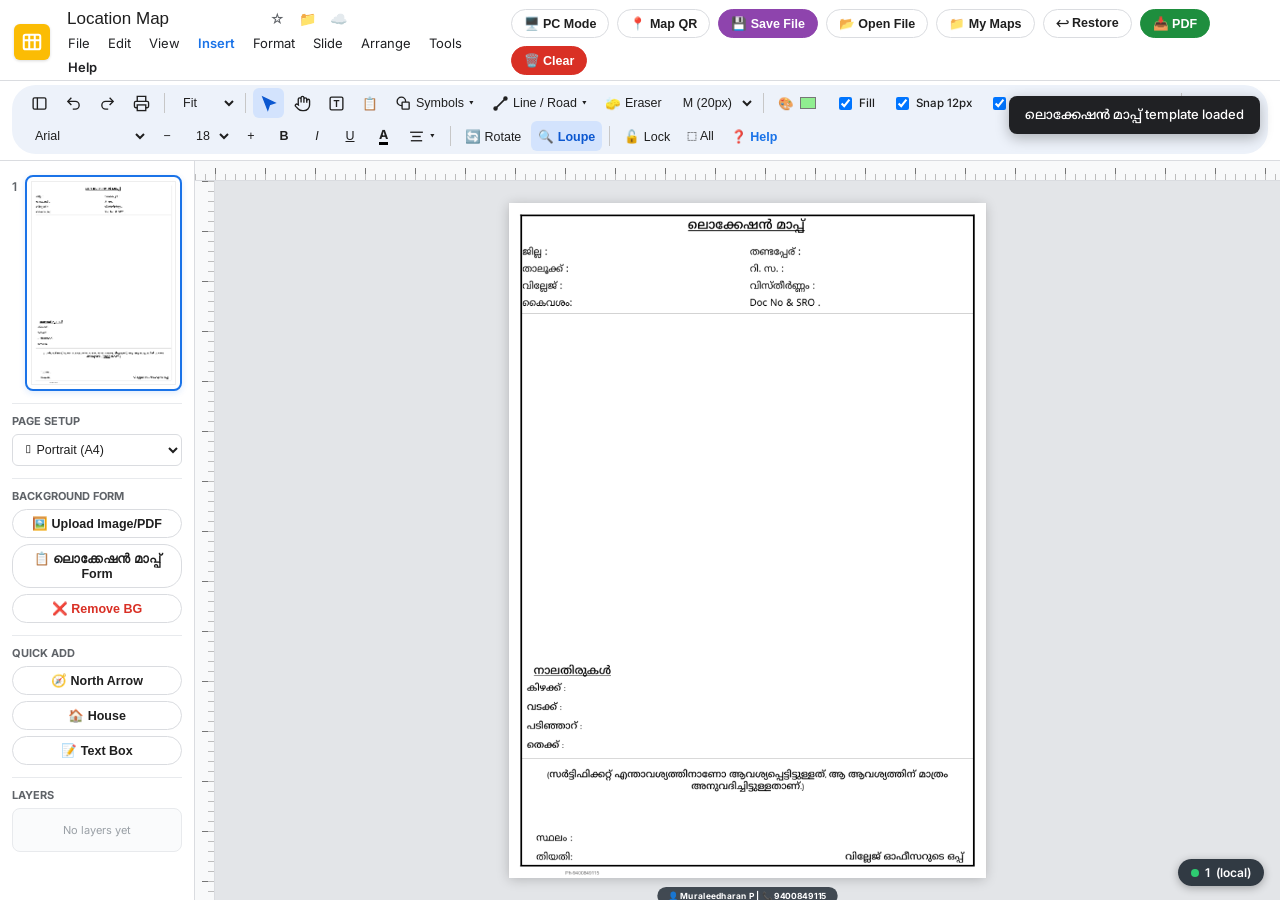
==== commit 68b837e6: "Add files via upload" ====
--- a/index.html
+++ b/index.html
@@ -168,8 +168,11 @@
             <label class="tb-btn" style="font-size:11.5px;" title="Enable Polygon Interior Fill">
                 <input type="checkbox" id="polygonFillEnabled" checked> Fill
             </label>
-            <label class="tb-btn" style="font-size:11.5px;" title="Magnetic snap 12px — endpoints & vertices lock when close">
+            <label class="tb-btn" style="font-size:11.5px;" title="Magnetic snap 12px — endpoints & vertices lock when close (separate from Straight)">
                 <input type="checkbox" id="straightMode" checked> Snap 12px
+            </label>
+            <label class="tb-btn" style="font-size:11.5px;" title="Force perfect straight line segments — hand shake ignored, only start→end (separate from Snap)">
+                <input type="checkbox" id="forceStraightMode" checked> Straight
             </label>
             <label class="tb-btn" style="font-size:11.5px;" title="Road middle dashed line (− − − −) between the two road edges">
                 <input type="checkbox" id="roadCenterLine"> Center − − −
@@ -242,10 +245,10 @@
     <!-- ================= DROPDOWN 1: LINE & DOUBLE-LINE ROAD MENU (Matches Screenshot + Survey Roads) ================= -->
     <div id="lineToolsMenu" class="g-dropdown" style="width: 295px;">
         <div class="g-dd-header">Google Drawing Lines & Connectors</div>
-        <div class="g-dd-item" data-line="basicLine" onclick="selectDrawingLine('basicLine', 'Line')">
+        <div class="g-dd-item" data-line="basicLine" onclick="selectDrawingLine('basicLine', 'Straight Line'); var fs=document.getElementById('forceStraightMode'); if(fs) fs.checked=true;">
             <span class="dd-icon"><svg width="18" height="18" viewBox="0 0 24 24"><circle cx="5" cy="19" r="2.5"/><circle cx="19" cy="5" r="2.5"/><line x1="5" y1="19" x2="19" y2="5" stroke="#202124" stroke-width="2"/></svg></span>
-            <span>Line</span>
-            <span class="dd-shortcut">Straight</span>
+            <span>Straight Line</span>
+            <span class="dd-shortcut">Start→End</span>
         </div>
         <div class="g-dd-item" data-line="pointerArrow" onclick="selectDrawingLine('pointerArrow', 'Arrow')">
             <span class="dd-icon"><svg width="18" height="18" viewBox="0 0 24 24"><line x1="5" y1="19" x2="19" y2="5" stroke="#202124" stroke-width="2"/><polyline points="10 5 19 5 19 14" fill="none" stroke="#202124" stroke-width="2"/></svg></span>
@@ -783,9 +786,10 @@
 
                 <h4 style="margin:0 0 6px;color:#1a73e8;">1. Roads / lines / polygon വരയ്ക്കുക</h4>
                 <ul style="margin:0 0 14px;padding-left:18px;">
-                    <li>Toolbar <b>Line</b> menu → NH, <b>Custom Road (any width)</b>, SH, PWD, Panchayat, Mud, Railway, Basic line, Polygon</li>
+                    <li>Toolbar <b>Line</b> menu → <b>Straight Line</b>, NH, <b>Custom Road (any width)</b>, SH, PWD, Panchayat, Mud, Railway, Polyline, Polygon</li>
                     <li>Map-ൽ click–drag; multi-point: ഓരോ click-ഉം vertex; <b>double-click</b> അല്ലെങ്കിൽ <b>Enter</b> = finish</li>
-                    <li><b>Snap 12px</b> ON → endpoints / vertices അടുത്ത് വന്നാൽ ഒട്ടും</li>
+                    <li><b>Snap 12px</b> ON → endpoints / vertices അടുത്ത് വന്നാൽ magnetic ആയി ഒട്ടും (continuity)</li>
+                    <li><b>Straight</b> ON → hand shake ഇല്ലാതെ perfect straight segment (start→end only). Snap-നും Straight-നും function വേറെ വേറെ</li>
                     <li><b>Center − − −</b> ON → road-ന്റെ രണ്ട് line-ന് നടുവിൽ dashed center line</li>
                     <li><b>Fill</b> + colour → polygon അടച്ചാൽ അകം നിറയും</li>
                 </ul>
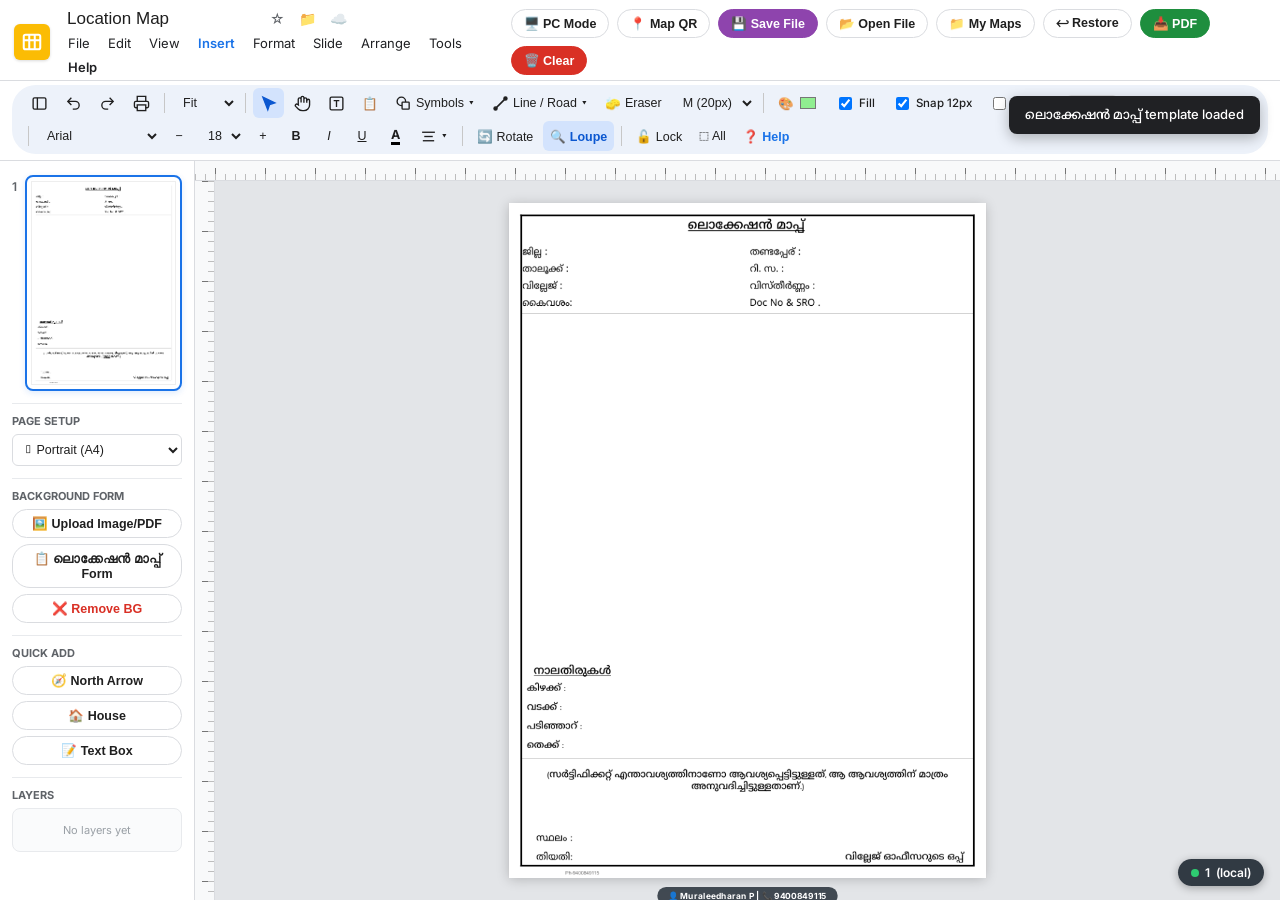
==== commit a33d89b0: "Add files via upload" ====
--- a/index.html
+++ b/index.html
@@ -161,18 +161,21 @@
 
             <div class="tb-sep"></div>
 
-            <!-- Line / Polygon Color & Straight Lock -->
+            <!-- Line / Polygon Color, Snap & Bend (valavu) -->
             <label class="tb-btn" title="Polygon / Shape Fill Color">
                 🎨 <input type="color" id="polygonFillColor" value="#90EE90" style="width:20px;height:20px;border:none;padding:0;background:transparent;cursor:pointer;">
             </label>
             <label class="tb-btn" style="font-size:11.5px;" title="Enable Polygon Interior Fill">
                 <input type="checkbox" id="polygonFillEnabled" checked> Fill
             </label>
-            <label class="tb-btn" style="font-size:11.5px;" title="Magnetic snap 12px — endpoints & vertices lock when close (separate from Straight)">
+            <label class="tb-btn" style="font-size:11.5px;" title="Magnetic snap — endpoints &amp; vertices lock within 12 screen-px (green ring shows the target). Hold Alt / Ctrl while drawing to skip snap for that stroke · press S to switch on/off · zoom in to place lines very close. Lines are ALWAYS perfectly straight, with or without snap.">
                 <input type="checkbox" id="straightMode" checked> Snap 12px
             </label>
-            <label class="tb-btn" style="font-size:11.5px;" title="Force perfect straight line segments — hand shake ignored, only start→end (separate from Snap)">
-                <input type="checkbox" id="forceStraightMode" checked> Straight
+            <label class="tb-btn" style="font-size:11.5px;" title="Bend (valavu) mode — click every corner point of a road / line; corners become smooth curves. Hairpin = 3 clicks (V shape) with a small radius. Double-click / Enter to finish · press B to switch. OFF = drag draws a perfect straight line.">
+                <input type="checkbox" id="bendMode"> Bend
+            </label>
+            <label class="tb-btn" style="font-size:11.5px;padding-left:4px;padding-right:6px;" title="Bend radius in px — bigger = wider curve, smaller = tighter hairpin. Select a bent road and change this box to tune it live.">
+                R <input type="number" id="bendRadius" value="40" min="2" max="600" step="2" style="width:50px;font-size:11.5px;border:1px solid #dadce0;border-radius:4px;padding:1px 3px;"> px
             </label>
             <label class="tb-btn" style="font-size:11.5px;" title="Road middle dashed line (− − − −) between the two road edges">
                 <input type="checkbox" id="roadCenterLine"> Center − − −
@@ -245,7 +248,7 @@
     <!-- ================= DROPDOWN 1: LINE & DOUBLE-LINE ROAD MENU (Matches Screenshot + Survey Roads) ================= -->
     <div id="lineToolsMenu" class="g-dropdown" style="width: 295px;">
         <div class="g-dd-header">Google Drawing Lines & Connectors</div>
-        <div class="g-dd-item" data-line="basicLine" onclick="selectDrawingLine('basicLine', 'Straight Line'); var fs=document.getElementById('forceStraightMode'); if(fs) fs.checked=true;">
+        <div class="g-dd-item" data-line="basicLine" onclick="selectDrawingLine('basicLine', 'Straight Line')">
             <span class="dd-icon"><svg width="18" height="18" viewBox="0 0 24 24"><circle cx="5" cy="19" r="2.5"/><circle cx="19" cy="5" r="2.5"/><line x1="5" y1="19" x2="19" y2="5" stroke="#202124" stroke-width="2"/></svg></span>
             <span>Straight Line</span>
             <span class="dd-shortcut">Start→End</span>
@@ -675,6 +678,8 @@
         <div class="g-dd-item" onclick="rotateSelectedPathsByDegrees(180)">🔄 Rotate 180°</div>
         <div class="g-dd-sep"></div>
         <div class="g-dd-item" onclick="enableNodeEditMode()">◉ Edit nodes (drag vertices)</div>
+        <div class="g-dd-item" onclick="applyBendToSelectedPaths()">⌒ Round bends / hairpin (radius from toolbar R)</div>
+        <div class="g-dd-item" onclick="clearBendOnSelectedPaths()">⌐ Sharp corners (remove bend)</div>
         <div class="g-dd-item" onclick="applyFillToSelectedPaths()">🎨 Apply fill colour</div>
         <div class="g-dd-item" onclick="clearFillOnSelectedPaths()">⬜ Remove fill</div>
         <div class="g-dd-item" onclick="applyCenterLineToSelected(true)">− − − Add road center line</div>
@@ -788,8 +793,9 @@
                 <ul style="margin:0 0 14px;padding-left:18px;">
                     <li>Toolbar <b>Line</b> menu → <b>Straight Line</b>, NH, <b>Custom Road (any width)</b>, SH, PWD, Panchayat, Mud, Railway, Polyline, Polygon</li>
                     <li>Map-ൽ click–drag; multi-point: ഓരോ click-ഉം vertex; <b>double-click</b> അല്ലെങ്കിൽ <b>Enter</b> = finish</li>
-                    <li><b>Snap 12px</b> ON → endpoints / vertices അടുത്ത് വന്നാൽ magnetic ആയി ഒട്ടും (continuity)</li>
-                    <li><b>Straight</b> ON → hand shake ഇല്ലാതെ perfect straight segment (start→end only). Snap-നും Straight-നും function വേറെ വേറെ</li>
+                    <li>Drag ചെയ്താൽ എപ്പോഴും <b>perfect straight line</b> (start→end) — hand shake കൊണ്ട് വളയില്ല; Snap ON/OFF ആയാലും ഇതുതന്നെ. (<b>Scribble</b> മാത്രം freehand)</li>
+                    <li><b>Snap 12px</b> ON → endpoints / vertices-ന്റെ 12 screen-px അടുത്ത് വന്നാൽ magnetic ആയി ഒട്ടും; <b>പച്ച വൃത്തം</b> കാണിക്കും. ഒരു line-ന് മാത്രം snap വേണ്ടെങ്കിൽ <b>Alt</b> / <b>Ctrl</b> അമർത്തിപ്പിടിച്ച് വരയ്ക്കുക (tick മാറ്റേണ്ട) · <b>S</b> = Snap on/off · zoom ചെയ്താൽ അടുത്തടുത്ത് വരയ്ക്കാം</li>
+                    <li><b>Bend</b> ON (<b>B</b> key) → ഓരോ corner point-ലും click; corner സ്വയം round ആകും (valavu). Radius = toolbar-ലെ <b>R</b> box. <b>Hairpin bend</b>: 3 click (V shape) + ചെറിയ R. <b>Double-click</b> / Enter / ✔ Done = finish. വരച്ച road select ചെയ്ത് R മാറ്റിയാൽ വളവ് live ആയി മാറും; right-click → <b>Round bends</b> / <b>Sharp corners</b></li>
                     <li><b>Center − − −</b> ON → road-ന്റെ രണ്ട് line-ന് നടുവിൽ dashed center line</li>
                     <li><b>Fill</b> + colour → polygon അടച്ചാൽ അകം നിറയും</li>
                 </ul>
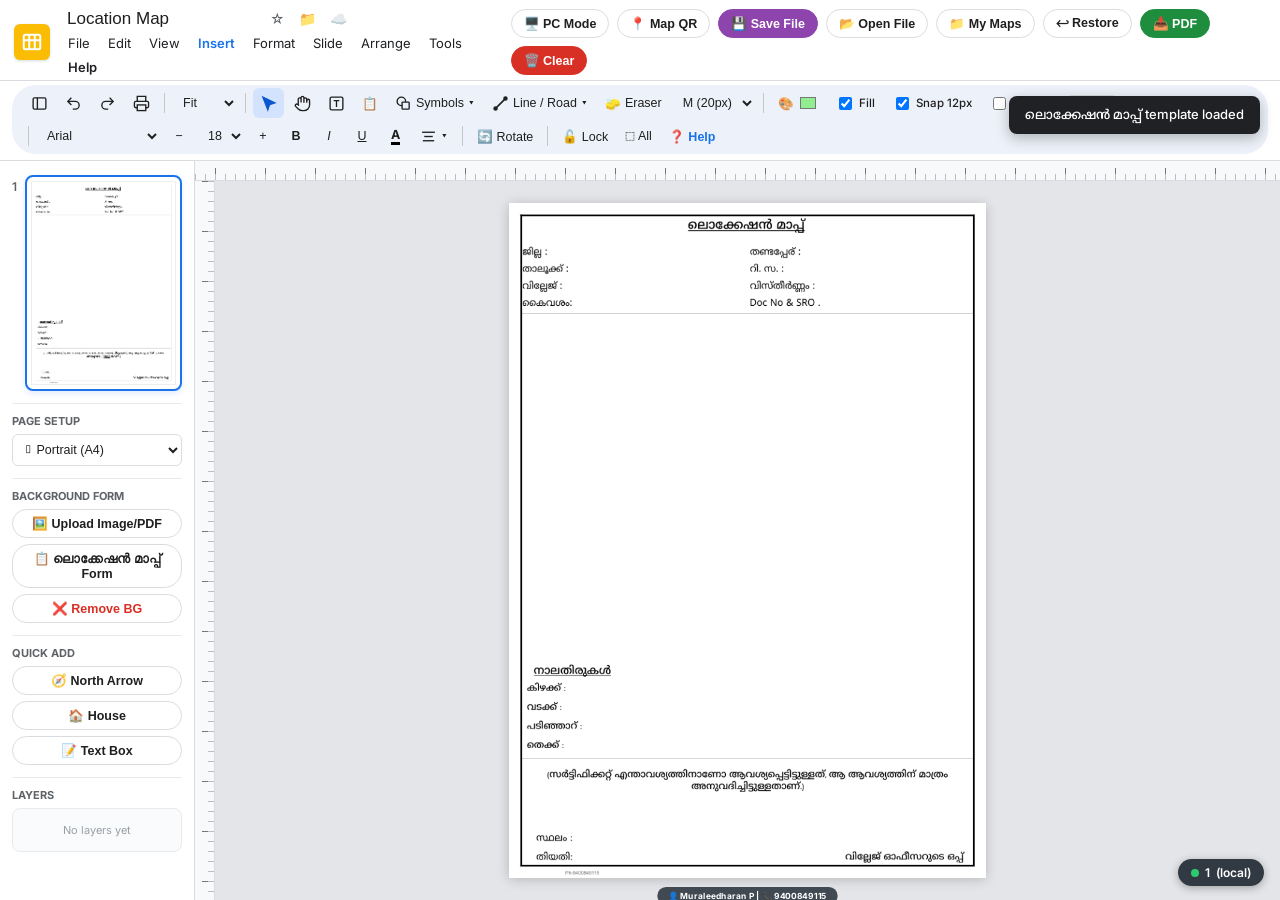
==== commit 5bbb6c18: "Add files via upload" ====
--- a/index.html
+++ b/index.html
@@ -229,12 +229,9 @@
 
             <div class="tb-sep"></div>
 
-            <!-- Rotate & Zoom Loupe Toggles -->
+            <!-- Rotate Toggle -->
             <button id="rotateToggleBtn" class="tb-btn" onclick="toggleRotateTab()" title="Show Rotation Sliders on Symbols/Text">
                 🔄 Rotate
-            </button>
-            <button id="magnifierToggleBtn" class="tb-btn active" onclick="toggleMagnifier()" title="2x Magnifier Zoom Box while Drawing">
-                🔍 Loupe
             </button>
             <div class="tb-sep"></div>
             <button id="drawingLockBtn" class="tb-btn" onclick="toggleDrawingLock()" title="Lock drawings — only Select, Group, Move, Resize, Delete allowed">
@@ -448,7 +445,6 @@
     <div id="viewMenu" class="g-dropdown">
         <div class="g-dd-item" onclick="resetZoomAndPan();closeAllDropdowns()"><span>🔍 Zoom to Fit Page</span></div>
         <div class="g-dd-item" onclick="toggleGridLines();closeAllDropdowns()"><span>📏 Toggle Drawing Grid</span></div>
-        <div class="g-dd-item" onclick="toggleMagnifier();closeAllDropdowns()"><span>🔎 Toggle 2x Zoom Loupe</span></div>
         <div class="g-dd-item" onclick="toggleSidebar();closeAllDropdowns()"><span>📑 Toggle Left Thumbnail Panel</span></div>
     </div>
 
@@ -648,11 +644,6 @@
         ✏️ Click points • near start = close polygon with fill • <b>Double-Click</b> / <b>Enter</b> to finish • Fill colour from toolbar 🎨
     </div>
 
-    <!-- Magnifier Loupe -->
-    <div id="magnifier">
-        <canvas id="magnifierCanvas" width="140" height="140"></canvas>
-    </div>
-
     <!-- Online / Visit Counter (works when hosted online e.g. GitHub Pages) -->
     <div id="onlineUsersBadge" title="Live visits when hosted online">
         <span class="pulse-dot"></span>
--- a/style.css
+++ b/style.css
@@ -842,22 +842,6 @@
             display: block;
         }
 
-        /* Magnifier Loupe */
-        #magnifier {
-            position: fixed;
-            width: 140px;
-            height: 140px;
-            border-radius: 50%;
-            border: 3px solid #1a73e8;
-            box-shadow: 0 5px 15px rgba(0,0,0,0.45);
-            display: none;
-            pointer-events: none;
-            z-index: 9999;
-            overflow: hidden;
-            background-color: white;
-        }
-        #magnifierCanvas { width: 140px; height: 140px; }
-
         /* Online Users Badge & Active Tool Pill */
         #onlineUsersBadge {
             position: fixed;
@@ -1154,7 +1138,6 @@
     body.printing-map .ruler-v,
     body.printing-map #onlineUsersBadge,
     body.printing-map #polyHintBanner,
-    body.printing-map #magnifier,
     body.printing-map .modal-overlay,
     body.printing-map #pathContextMenu,
     body.printing-map #itemContextMenu,
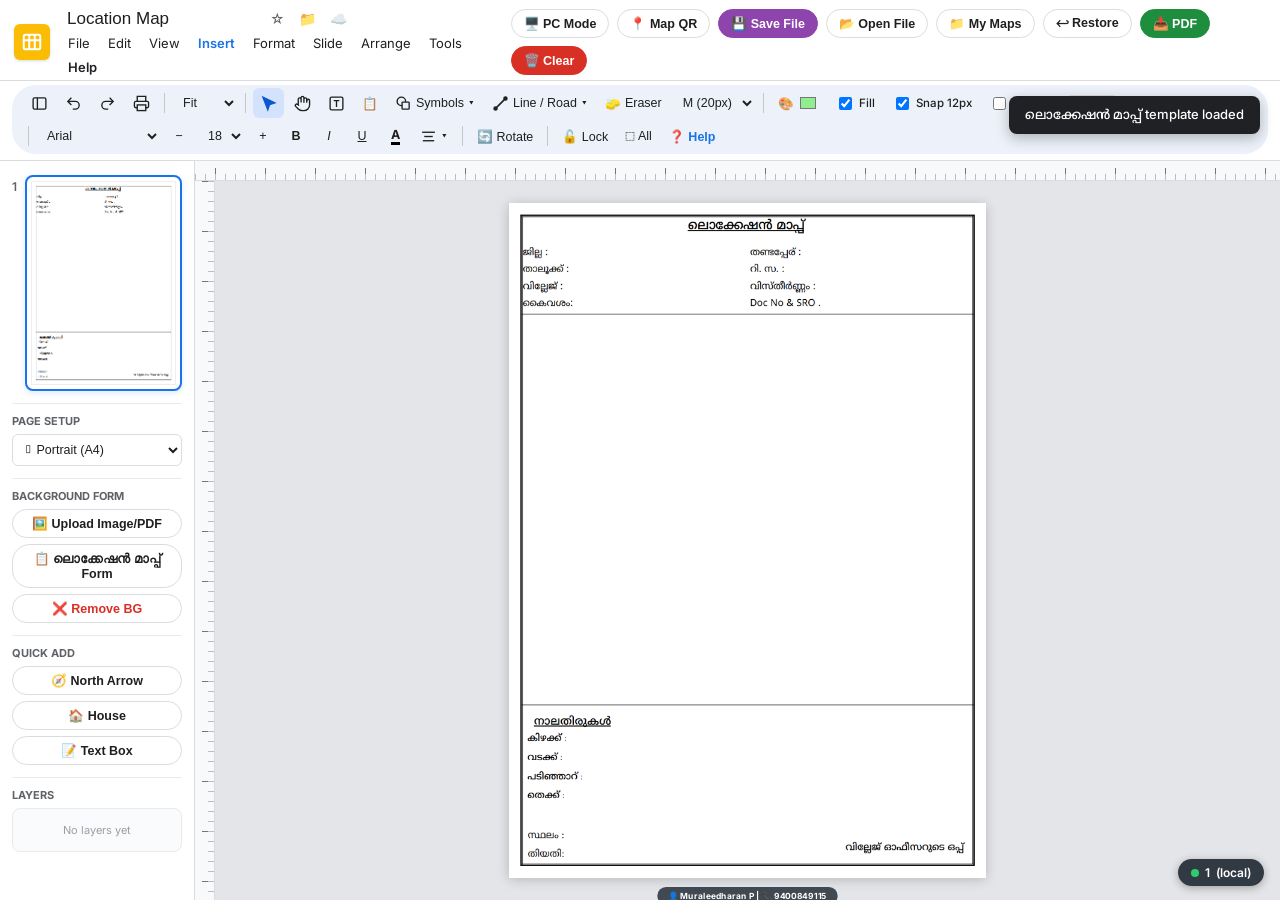
==== commit 4b0cea8e: "Add web app manifest and service worker script Added manifest and service worker registration." ====
--- a/index.html
+++ b/index.html
@@ -1,6 +1,16 @@
 <!DOCTYPE html>
 <html lang="ml">
 <head>
+    <link rel="manifest" href="manifest.json">
+<link rel="icon" type="image/png" href="icons/icon-192.png">
+<link rel="apple-touch-icon" href="icons/apple-touch-icon.png">
+<script>
+  if ('serviceWorker' in navigator) {
+    window.addEventListener('load', function () {
+      navigator.serviceWorker.register('sw.js');
+    });
+  }
+</script>
     <meta charset="UTF-8">
     <meta name="viewport" content="width=device-width, initial-scale=1.0, maximum-scale=1.0, user-scalable=no, viewport-fit=cover">
     <meta name="mobile-web-app-capable" content="yes">
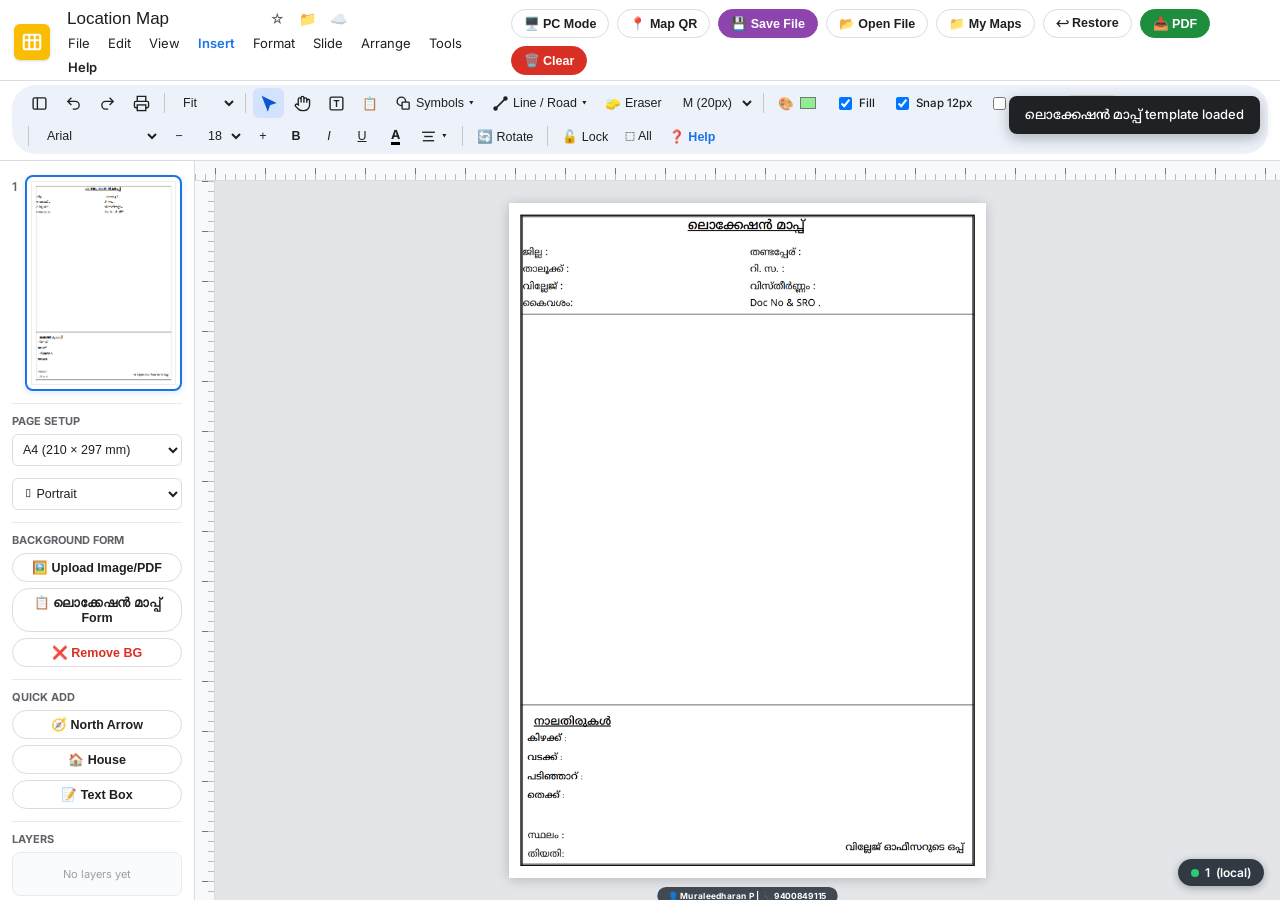
==== commit 14dca5d2: "Add files via upload" ====
--- a/index.html
+++ b/index.html
@@ -101,7 +101,7 @@
             <button class="tb-btn" onclick="redoLast()" title="Redo Line/Erase (Ctrl+Y)">
                 <svg viewBox="0 0 24 24"><path d="m15 14 5-5-5-5"/><path d="M20 9H9.5A5.5 5.5 0 0 0 4 14.5v0A5.5 5.5 0 0 0 9.5 20H13"/></svg>
             </button>
-            <button class="tb-btn" onclick="compileAndSavePDF()" title="Print / Export A4 PDF">
+            <button class="tb-btn" onclick="compileAndSavePDF()" title="Print / Export PDF">
                 <svg viewBox="0 0 24 24"><path d="M6 9V2h12v7"/><path d="M6 18H4a2 2 0 0 1-2-2v-5a2 2 0 0 1 2-2h16a2 2 0 0 1 2 2v5a2 2 0 0 1-2 2h-2"/><rect x="6" y="14" width="12" height="8"/></svg>
             </button>
 
@@ -433,7 +433,7 @@
         <div class="g-dd-item" onclick="openSavedMapsPanel();closeAllDropdowns()"><span>📁 My Maps</span></div>
         <div class="g-dd-item" onclick="restoreLastWork();closeAllDropdowns()"><span>↩ Restore last work</span></div>
         <div class="g-dd-sep"></div>
-        <div class="g-dd-item" onclick="compileAndSavePDF();closeAllDropdowns()"><span>📥 Download as PDF (A4)</span></div>
+        <div class="g-dd-item" onclick="compileAndSavePDF();closeAllDropdowns()"><span>📥 Download as PDF</span></div>
         <div class="g-dd-item" onclick="window.printMapPage();closeAllDropdowns()"><span>🖨️ Print / Save as PDF (exact page)</span></div>
         <div class="g-dd-item" onclick="exportMapAsPNG();closeAllDropdowns()"><span>🖼️ Download as PNG Image</span></div>
     </div>
@@ -503,8 +503,13 @@
     </div>
 
     <div id="slideMenu" class="g-dropdown">
-        <div class="g-dd-item" onclick="setOrientationValue('portrait');closeAllDropdowns()"><span>▯ Portrait Page (A4)</span></div>
-        <div class="g-dd-item" onclick="setOrientationValue('landscape');closeAllDropdowns()"><span>▭ Landscape Page (A4)</span></div>
+        <div class="g-dd-item" onclick="setOrientationValue('portrait');closeAllDropdowns()"><span>▯ Portrait Page</span></div>
+        <div class="g-dd-item" onclick="setOrientationValue('landscape');closeAllDropdowns()"><span>▭ Landscape Page</span></div>
+        <div class="g-dd-sep"></div>
+        <div class="g-dd-item" onclick="setPageSizeValue('a4');closeAllDropdowns()"><span>📄 Page size: A4</span></div>
+        <div class="g-dd-item" onclick="setPageSizeValue('a3');closeAllDropdowns()"><span>📄 Page size: A3</span></div>
+        <div class="g-dd-item" onclick="setPageSizeValue('a5');closeAllDropdowns()"><span>📄 Page size: A5</span></div>
+        <div class="g-dd-item" onclick="setPageSizeValue('custom');closeAllDropdowns()"><span>📐 Page size: Custom…</span></div>
         <div class="g-dd-sep"></div>
         <div class="g-dd-item" onclick="loadKeralaRevenueTemplate();closeAllDropdowns()"><span>📄 Apply ലൊക്കേഷൻ മാപ്പ് Form</span></div>
         <div class="g-dd-item" onclick="removeUploadedBackground();closeAllDropdowns()"><span>❌ Clear Background Template</span></div>
@@ -601,9 +606,22 @@
 
             <div class="sidebar-section">
                 <span class="sidebar-label">Page Setup</span>
+                <select id="pageSizeSelect" class="tb-select" style="border:1px solid #dadce0;width:100%;height:32px;margin-bottom:6px;" onchange="changePageSize()" title="Paper size">
+                    <option value="a5">A5 (148 × 210 mm)</option>
+                    <option value="a4" selected>A4 (210 × 297 mm)</option>
+                    <option value="a3">A3 (297 × 420 mm)</option>
+                    <option value="a2">A2 (420 × 594 mm)</option>
+                    <option value="letter">Letter (216 × 279 mm)</option>
+                    <option value="legal">Legal (216 × 356 mm)</option>
+                    <option value="custom">Custom size…</option>
+                </select>
+                <div id="customPageRow" style="display:none;margin-bottom:6px;font-size:12px;color:#5f6368;align-items:center;gap:4px;">
+                    W <input type="number" id="customPageW" value="210" min="50" max="1500" step="1" style="width:58px;border:1px solid #dadce0;border-radius:4px;padding:3px;" onchange="changePageSize()">
+                    × H <input type="number" id="customPageH" value="297" min="50" max="1500" step="1" style="width:58px;border:1px solid #dadce0;border-radius:4px;padding:3px;" onchange="changePageSize()"> mm
+                </div>
                 <select id="pageOrientation" class="tb-select" style="border:1px solid #dadce0;width:100%;height:32px;" onchange="changePageOrientation()">
-                    <option value="portrait" selected>▯ Portrait (A4)</option>
-                    <option value="landscape">▭ Landscape (A4)</option>
+                    <option value="portrait" selected>▯ Portrait</option>
+                    <option value="landscape">▭ Landscape</option>
                 </select>
             </div>
 
--- a/style.css
+++ b/style.css
@@ -695,6 +695,41 @@
         .item-resize-handle.w  { top: 50%; left: -6px; margin-top: -4.5px; cursor: ew-resize; }
         .draggable-item:not(.selected-item) .item-resize-handle { display: none; }
         .draggable-item.text-editing-active .item-resize-handle { display: none; }
+
+        /* Green rotate handle (top-centre) — only on the selected symbol / text */
+        .item-rotate-handle {
+            position: absolute;
+            top: -34px;
+            left: 50%;
+            width: 14px;
+            height: 14px;
+            margin-left: -7px;
+            background: #34a853;
+            border: 2px solid #fff;
+            border-radius: 50%;
+            box-shadow: 0 0 0 1px #1e8e3e;
+            box-sizing: border-box;
+            cursor: grab;
+            z-index: 85;
+            pointer-events: auto;
+            touch-action: none;
+        }
+        .item-rotate-handle::before {
+            content: '';
+            position: absolute;
+            left: 50%;
+            top: 100%;
+            width: 1.5px;
+            height: 20px;
+            margin-left: -0.75px;
+            background: #34a853;
+            pointer-events: none;
+        }
+        .item-rotate-handle:active { cursor: grabbing; }
+        .draggable-item:not(.selected-item) .item-rotate-handle { display: none; }
+        .draggable-item.text-editing-active .item-rotate-handle { display: none; }
+        /* Rotation slider (Rotate tab) shows only on the selected item, not on every symbol */
+        .draggable-item:not(.selected-item) .rotation-slider { display: none !important; }
 
 
         .rotate-wrapper {
@@ -1126,8 +1161,8 @@
         background: #fff !important;
         margin: 0 !important;
         padding: 0 !important;
-        width: 210mm !important;
-        height: 297mm !important;
+        width: var(--page-w, 210mm) !important;
+        height: var(--page-h, 297mm) !important;
         overflow: hidden !important;
     }
     body.printing-map .g-menubar,
@@ -1144,6 +1179,7 @@
     body.printing-map .screen-metadata,
     body.printing-map .delete-btn,
     body.printing-map .item-resize-handle,
+    body.printing-map .item-rotate-handle,
     body.printing-map .rotation-slider,
     body.printing-map .g-pill-btn {
         display: none !important;
@@ -1153,8 +1189,8 @@
     body.printing-map .workspace-container {
         position: static !important;
         transform: none !important;
-        width: 210mm !important;
-        height: 297mm !important;
+        width: var(--page-w, 210mm) !important;
+        height: var(--page-h, 297mm) !important;
         margin: 0 !important;
         padding: 0 !important;
         overflow: visible !important;
@@ -1165,8 +1201,8 @@
         position: absolute !important;
         left: 0 !important;
         top: 0 !important;
-        width: 210mm !important;
-        height: 297mm !important;
+        width: var(--page-w, 210mm) !important;
+        height: var(--page-h, 297mm) !important;
         margin: 0 !important;
         box-shadow: none !important;
         border: none !important;
@@ -1292,6 +1328,15 @@
     z-index: 90;
     touch-action: none;
 }
+body.mobile-mode .item-rotate-handle {
+    width: 24px;
+    height: 24px;
+    margin-left: -12px;
+    top: -48px;
+    border-width: 3px;
+    z-index: 90;
+}
+body.mobile-mode .item-rotate-handle::before { height: 24px; }
 body.mobile-mode .draggable-item.selected-item {
     outline-width: 2px;
 }
@@ -1307,6 +1352,7 @@
 }
 body.mobile-mode .draggable-item .delete-btn,
 body.mobile-mode .draggable-item .item-resize-handle,
+body.mobile-mode .draggable-item .item-rotate-handle,
 body.mobile-mode .draggable-item .rotation-slider {
     pointer-events: auto;
 }
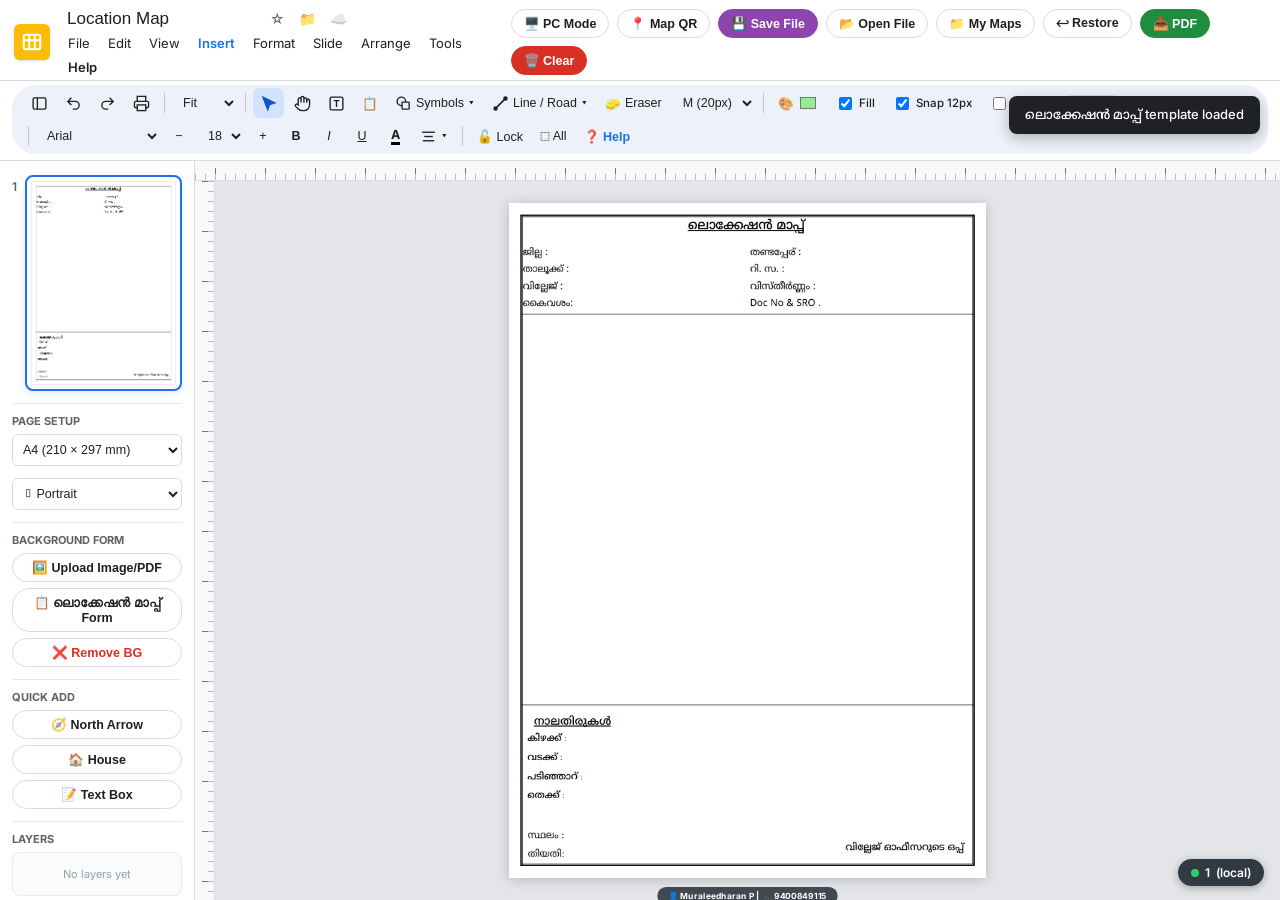
==== commit c76dfdcc: "Add files via upload" ====
--- a/index.html
+++ b/index.html
@@ -239,11 +239,6 @@
 
             <div class="tb-sep"></div>
 
-            <!-- Rotate Toggle -->
-            <button id="rotateToggleBtn" class="tb-btn" onclick="toggleRotateTab()" title="Show Rotation Sliders on Symbols/Text">
-                🔄 Rotate
-            </button>
-            <div class="tb-sep"></div>
             <button id="drawingLockBtn" class="tb-btn" onclick="toggleDrawingLock()" title="Lock drawings — only Select, Group, Move, Resize, Delete allowed">
                 🔓 Lock
             </button>
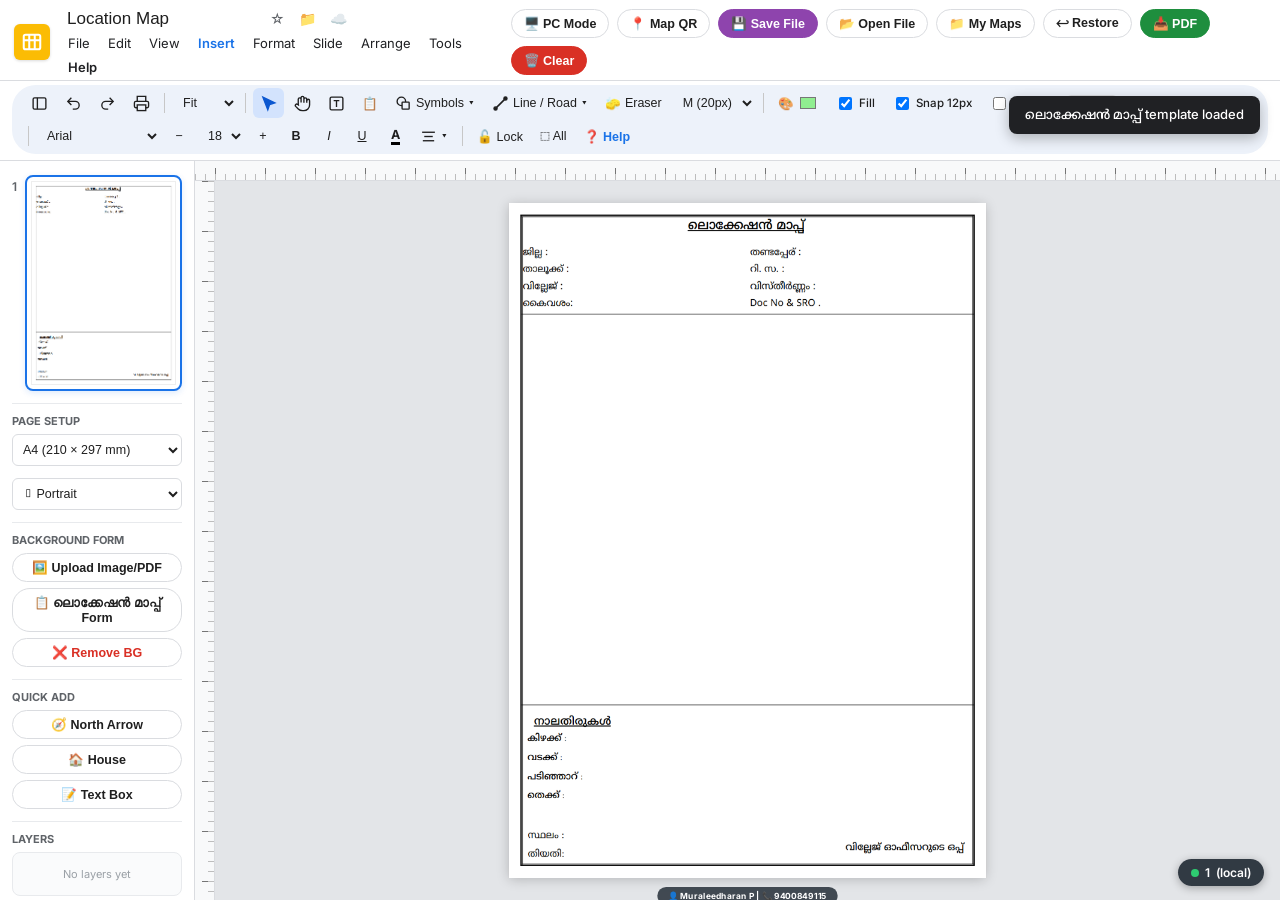
==== commit 45b260f4: "Add files via upload" ====
--- a/index.html
+++ b/index.html
@@ -354,6 +354,7 @@
     <div id="shapeSymbolsMenu" class="g-dropdown symbols-mega-panel">
         <div class="symbols-controls-bar">
             <select id="iconSizeSelect" class="tb-select" style="border:1px solid #dadce0;" title="Symbol Size">
+                <option value="tiny">Tiny</option>
                 <option value="small">Small</option>
                 <option value="medium" selected>Medium</option>
                 <option value="large">Large</option>
--- a/style.css
+++ b/style.css
@@ -676,23 +676,23 @@
         /* Google Slides-style 8 resize handles */
         .item-resize-handle {
             position: absolute;
-            width: 9px;
-            height: 9px;
+            width: 6px;
+            height: 6px;
             background: #fff;
-            border: 1.5px solid #1a73e8;
+            border: 1px solid #1a73e8;
             border-radius: 1px;
             z-index: 80;
             box-sizing: border-box;
             pointer-events: auto;
         }
-        .item-resize-handle.nw { top: -6px; left: -6px; cursor: nwse-resize; }
-        .item-resize-handle.n  { top: -6px; left: 50%; margin-left: -4.5px; cursor: ns-resize; }
-        .item-resize-handle.ne { top: -6px; right: -6px; cursor: nesw-resize; }
-        .item-resize-handle.e  { top: 50%; right: -6px; margin-top: -4.5px; cursor: ew-resize; }
-        .item-resize-handle.se { bottom: -6px; right: -6px; cursor: nwse-resize; }
-        .item-resize-handle.s  { bottom: -6px; left: 50%; margin-left: -4.5px; cursor: ns-resize; }
-        .item-resize-handle.sw { bottom: -6px; left: -6px; cursor: nesw-resize; }
-        .item-resize-handle.w  { top: 50%; left: -6px; margin-top: -4.5px; cursor: ew-resize; }
+        .item-resize-handle.nw { top: -4px; left: -4px; cursor: nwse-resize; }
+        .item-resize-handle.n  { top: -4px; left: 50%; margin-left: -3px; cursor: ns-resize; }
+        .item-resize-handle.ne { top: -4px; right: -4px; cursor: nesw-resize; }
+        .item-resize-handle.e  { top: 50%; right: -4px; margin-top: -3px; cursor: ew-resize; }
+        .item-resize-handle.se { bottom: -4px; right: -4px; cursor: nwse-resize; }
+        .item-resize-handle.s  { bottom: -4px; left: 50%; margin-left: -3px; cursor: ns-resize; }
+        .item-resize-handle.sw { bottom: -4px; left: -4px; cursor: nesw-resize; }
+        .item-resize-handle.w  { top: 50%; left: -4px; margin-top: -3px; cursor: ew-resize; }
         .draggable-item:not(.selected-item) .item-resize-handle { display: none; }
         .draggable-item.text-editing-active .item-resize-handle { display: none; }
 
@@ -1322,9 +1322,9 @@
     min-height: 44px;
 }
 body.mobile-mode .item-resize-handle {
-    width: 18px;
-    height: 18px;
-    border-width: 2px;
+    width: 12px;
+    height: 12px;
+    border-width: 1.5px;
     z-index: 90;
     touch-action: none;
 }
